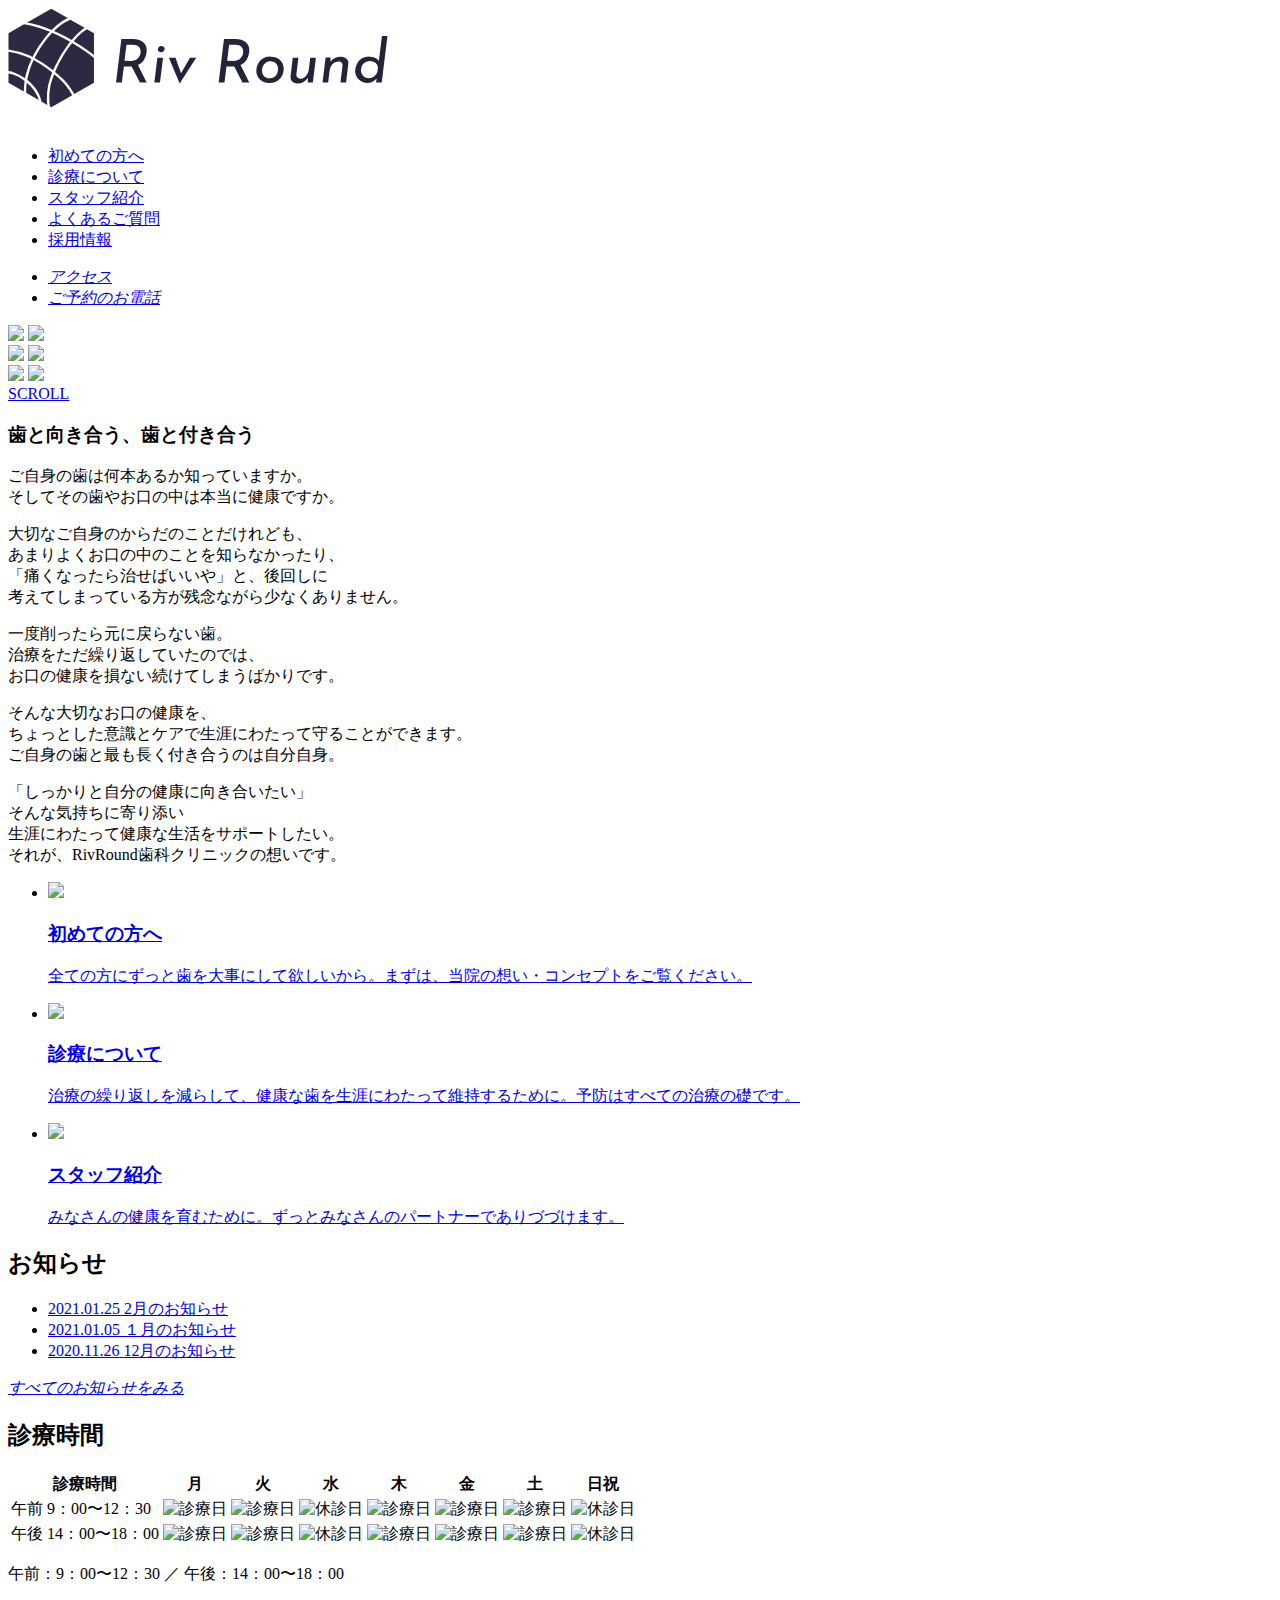
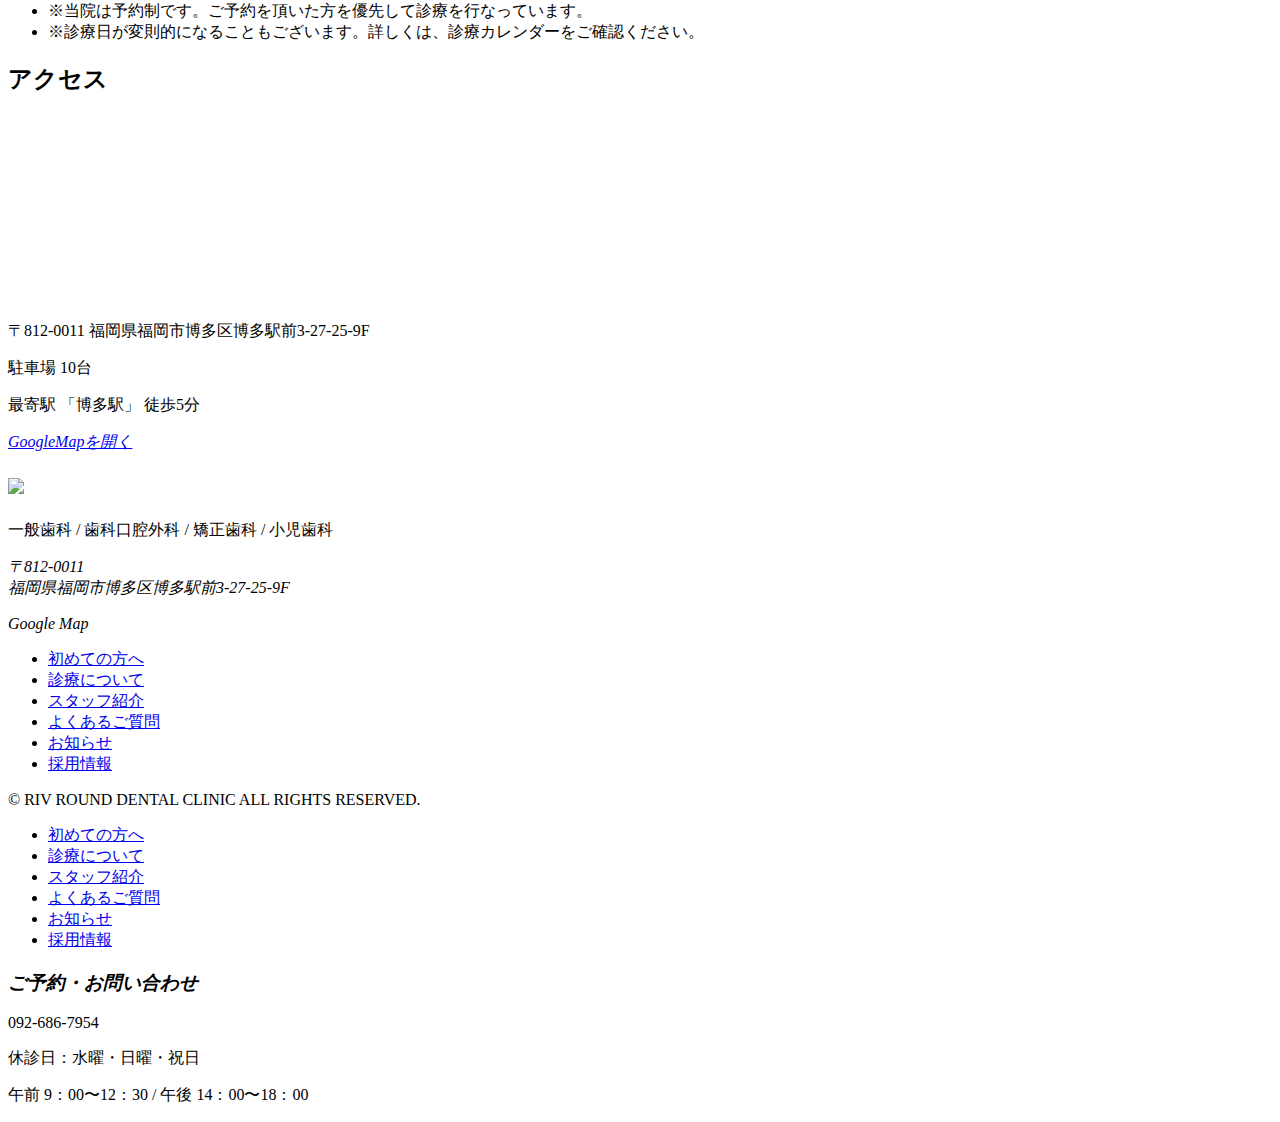
==== index.html @ 1562e577 "2" ====
<!DOCTYPE html>
<html lang="ja">

<head>
  <meta charset="UTF-8" />
  <meta name="viewport" content="width=device-width, initial-scale=1.0" />
  <title>歯科テンプレート１</title>
  <link rel="stylesheet" href="/styles/vendor/logo-animation.min.css">
  <link rel="stylesheet" href="/styles/vendor/bootstrap-reboot.css">
  <link rel="stylesheet" href="/styles/vendor/swiper.min.css">
  <link rel="stylesheet" href="/styles/vendor/animsition.min.css">
  <link rel="preconnect" href="https://fonts.gstatic.com" />
  <link href="https://fonts.googleapis.com/css2?family=Noto+Serif+JP:wght@400;600&display=swap" rel="stylesheet" />
  <link rel="stylesheet" href="/styles/style.css" />
</head>

<body>
  <div class="superwrapper">
    <div class="svg-animation">
      <svg id="レイヤー_1" data-name="レイヤー 1" xmlns="http://www.w3.org/2000/svg" viewBox="0 0 380.06 99.83"
        width="380.05999755859375" height="99.83000183105469">
        <path class="cls-1 svg-elem-1"
          d="M146.45,384.68c4.32,1.33,8.57,2.9,12.75,4.65a65.91,65.91,0,0,1,8.17-7.14,44.33,44.33,0,0,1,7.92-4.7L158.75,368l-24,13.83A102.37,102.37,0,0,1,146.45,384.68Z"
          transform="translate(-115.52 -367.37)"></path>
        <path class="cls-1 svg-elem-2"
          d="M136.63,414.67q1.71.75,3.39,1.59c.3-.61.62-1.22.94-1.82a116.54,116.54,0,0,1,11.56-17.54c1.57-2,3.2-3.87,4.91-5.72a129.6,129.6,0,0,0-14.7-5.09,91.73,91.73,0,0,0-11.21-2.42L116,392.62v16.15A74.49,74.49,0,0,1,136.63,414.67Z"
          transform="translate(-115.52 -367.37)"></path>
        <path class="cls-1 svg-elem-3"
          d="M122.23,432a44.66,44.66,0,0,1,10.36,5.56c.27-1.47.59-2.93.95-4.38A77.21,77.21,0,0,1,139,418.39c-2-1-4.06-1.91-6.15-2.74A71,71,0,0,0,116,411.21v19.22A31,31,0,0,1,122.23,432Z"
          transform="translate(-115.52 -367.37)"></path>
        <path class="cls-1 svg-elem-4"
          d="M130.17,438.87a40.15,40.15,0,0,0-9.76-4.93,28.48,28.48,0,0,0-4.39-1.1V442l15.28,8.82a75.2,75.2,0,0,1,.84-10.5C131.49,439.79,130.84,439.32,130.17,438.87Z"
          transform="translate(-115.52 -367.37)"></path>
        <path class="cls-1 svg-elem-5"
          d="M173.07,395.9c2.05,1.08,4.08,2.21,6.1,3.37a66.2,66.2,0,0,1,10.93-10.63c.65-.49,1.32-1,2-1.43l-14.2-8.2a40,40,0,0,0-11,6.58,70.29,70.29,0,0,0-5.3,4.76C165.47,392.06,169.31,393.92,173.07,395.9Z"
          transform="translate(-115.52 -367.37)"></path>
        <path class="cls-1 svg-elem-6"
          d="M159.32,428.62c.46.36.91.73,1.36,1.1.73-1.73,1.51-3.44,2.32-5.13a127.84,127.84,0,0,1,11.62-19.45q1.45-2,3-4-4.41-2.53-9-4.83-4.38-2.2-8.9-4.15a98.28,98.28,0,0,0-7,8.26,114.24,114.24,0,0,0-10.66,16.91A111.56,111.56,0,0,1,159.32,428.62Z"
          transform="translate(-115.52 -367.37)"></path>
        <path class="cls-1 svg-elem-7"
          d="M144.81,455.43A38.22,38.22,0,0,0,134.31,442a70.31,70.31,0,0,0-.62,10.15l12.48,7.21A23.44,23.44,0,0,0,144.81,455.43Z"
          transform="translate(-115.52 -367.37)"></path>
        <path class="cls-1 svg-elem-8"
          d="M155.15,428.43a108,108,0,0,0-14.07-9,76,76,0,0,0-5.91,17.34c-.16.8-.31,1.61-.44,2.41a49,49,0,0,1,6.86,6.72c3.52,4.23,6.57,9.47,7.33,15l5.92,3.42c-.24-1.94-.39-3.9-.44-5.85a61.45,61.45,0,0,1,1.32-14.12,82,82,0,0,1,3.47-10.92c.18-.49.37-1,.55-1.45Q157.49,430.19,155.15,428.43Z"
          transform="translate(-115.52 -367.37)"></path>
        <path class="cls-1 svg-elem-9"
          d="M173.09,444.66a68.79,68.79,0,0,0-7.89-7.94c-1.15-1.05-2.33-2.07-3.52-3.07-.28.74-.54,1.48-.79,2.23-.62,1.86-1.4,3.65-1.95,5.53a51.23,51.23,0,0,0-1.42,6.36,58.27,58.27,0,0,0-.56,13.9c.11,1.41.29,2.82.53,4.22l1.26.74,21-12.12A81.62,81.62,0,0,0,173.09,444.66Z"
          transform="translate(-115.52 -367.37)"></path>
        <path class="cls-1 svg-elem-10"
          d="M194,411.72c-4.62-3.33-9.41-6.45-14.32-9.35-1.71,2.14-3.33,4.35-4.88,6.61-2.15,3.13-4.16,6.37-6,9.68-1.7,3-3.33,6.16-4.7,9.17-.53,1.15-1,2.31-1.51,3.47q3.54,3,6.89,6.13c1.42,1.35,2.89,2.68,4.17,4.16,1,1.13,1.89,2.31,2.77,3.52,1.92,2.63,3.71,5.38,5.37,8.21L201.48,442V417.38Q197.84,414.46,194,411.72Z"
          transform="translate(-115.52 -367.37)"></path>
        <path class="cls-1 svg-elem-11"
          d="M198.25,411.84c1.09.82,2.16,1.65,3.23,2.49V392.62l-7.06-4.08a43.45,43.45,0,0,0-5,3.7,70,70,0,0,0-8.17,8.26A185.87,185.87,0,0,1,198.25,411.84Z"
          transform="translate(-115.52 -367.37)"></path>
        <path class="cls-2 svg-elem-12"
          d="M251.48,419.25a13.64,13.64,0,0,1-6,5.1l8.7,17.46H247.4l-8.22-16a12.65,12.65,0,0,1-1.44.06h-6.36l-2,16h-5.82l5.34-43.38h11.52q6.24,0,10,3a10.18,10.18,0,0,1,3.78,8.46q0,.66-.12,2A17.25,17.25,0,0,1,251.48,419.25Zm-13.14,1a10.1,10.1,0,0,0,5.73-1.47,8.62,8.62,0,0,0,3.15-3.57,9.78,9.78,0,0,0,1-4.08,7.33,7.33,0,0,0-1.83-5q-1.83-2.1-5.61-2.1H234l-2,16.2Z"
          transform="translate(-115.52 -367.37)"></path>
        <path class="cls-2 svg-elem-13"
          d="M270.56,417l-3.06,24.84h-5.64L264.92,417Zm-4.17-10.59a3.38,3.38,0,0,1,2.49-1,3.63,3.63,0,0,1,2.25.75,2.45,2.45,0,0,1,1,2.07,3.25,3.25,0,0,1-1,2.43,3.48,3.48,0,0,1-2.52,1,3.75,3.75,0,0,1-2.25-.81,2.51,2.51,0,0,1-.93-2.07A3.23,3.23,0,0,1,266.39,406.38Z"
          transform="translate(-115.52 -367.37)"></path>
        <path class="cls-2 svg-elem-14" d="M303.74,417l-16.38,25.56h-.24L276.38,417H283l5.58,15.72L297.5,417Z"
          transform="translate(-115.52 -367.37)"></path>
        <path class="cls-2 svg-elem-15"
          d="M354.08,419.25a13.64,13.64,0,0,1-6,5.1l8.7,17.46H350l-8.22-16a12.65,12.65,0,0,1-1.44.06H334l-2,16h-5.82l5.34-43.38H343q6.24,0,10,3a10.18,10.18,0,0,1,3.78,8.46q0,.66-.12,2A17.25,17.25,0,0,1,354.08,419.25Zm-13.14,1a10.1,10.1,0,0,0,5.73-1.47,8.62,8.62,0,0,0,3.15-3.57,9.78,9.78,0,0,0,1-4.08,7.33,7.33,0,0,0-1.83-5q-1.83-2.1-5.61-2.1h-6.72l-2,16.2Z"
          transform="translate(-115.52 -367.37)"></path>
        <path class="cls-2 svg-elem-16"
          d="M370.7,441a12.08,12.08,0,0,1-5-4.2,11.41,11.41,0,0,1-1.92-6.63,15.76,15.76,0,0,1,1.5-6.63,12.79,12.79,0,0,1,4.74-5.4A14.56,14.56,0,0,1,378.2,416a14.4,14.4,0,0,1,6.42,1.47,12,12,0,0,1,4.83,4.26,11.49,11.49,0,0,1,1.83,6.45,16.07,16.07,0,0,1-1.41,6.39,13.17,13.17,0,0,1-4.62,5.55,13.92,13.92,0,0,1-8.25,2.28A14.9,14.9,0,0,1,370.7,441Zm11.19-4.68a8.5,8.5,0,0,0,2.79-3.51,10.86,10.86,0,0,0,.9-4.32,8,8,0,0,0-1.14-4.41,7,7,0,0,0-2.91-2.61,8.26,8.26,0,0,0-3.57-.84,7.66,7.66,0,0,0-4.71,1.41,8.69,8.69,0,0,0-2.82,3.54,10.77,10.77,0,0,0-.93,4.35,7.88,7.88,0,0,0,1.11,4.32,7.08,7.08,0,0,0,2.88,2.61,8.27,8.27,0,0,0,3.69.87A7.66,7.66,0,0,0,381.89,436.32Z"
          transform="translate(-115.52 -367.37)"></path>
        <path class="cls-2 svg-elem-17"
          d="M423.44,417l-3.06,24.84h-5.1l.24-4.62a12,12,0,0,1-4.41,4.05,12.34,12.34,0,0,1-6,1.53A7.34,7.34,0,0,1,400,441a6.05,6.05,0,0,1-1.95-4.71,5,5,0,0,1,.06-.9L400.28,417h5.64l-2,16.5a4.31,4.31,0,0,0,.81,3.24,4,4,0,0,0,3.15,1.26,7,7,0,0,0,3.9-1.23,9.76,9.76,0,0,0,3.09-3.39,12.42,12.42,0,0,0,1.53-4.8L417.8,417Z"
          transform="translate(-115.52 -367.37)"></path>
        <path class="cls-2 svg-elem-18"
          d="M453.89,417.81a6.06,6.06,0,0,1,2,4.74,5,5,0,0,1-.06.9l-2.22,18.36H448l2-16.44a3.82,3.82,0,0,0-4.26-4.56,7.55,7.55,0,0,0-5.73,2.64,11.63,11.63,0,0,0-2.91,6.72l-1.44,11.64H430.1l3-24.84h5l-.06,4.14a12.57,12.57,0,0,1,4.44-3.72,13,13,0,0,1,6-1.38A7.75,7.75,0,0,1,453.89,417.81Z"
          transform="translate(-115.52 -367.37)"></path>
        <path class="cls-2 svg-elem-19"
          d="M495,395.31l-5.76,46.5h-5.58l.42-3.72q-4.26,4.26-9.18,4.26a12.26,12.26,0,0,1-6.27-1.62,11.8,11.8,0,0,1-4.38-4.38,11.93,11.93,0,0,1-1.59-6.06,14.52,14.52,0,0,1,1.77-7A13.95,13.95,0,0,1,477,416a12.41,12.41,0,0,1,5.4,1.17,10.81,10.81,0,0,1,4,3.09l3.06-24.9Zm-9.48,31.38a6.71,6.71,0,0,0-2.58-4.53,8.48,8.48,0,0,0-5.46-1.77,8.9,8.9,0,0,0-6.48,2.52,8.74,8.74,0,0,0-2.58,6.54,7.88,7.88,0,0,0,2.28,5.82,8,8,0,0,0,5.94,2.28,8.3,8.3,0,0,0,5-1.68,9.45,9.45,0,0,0,3.3-4.44Z"
          transform="translate(-115.52 -367.37)"></path>
        <style>
          .cls-1 {
            fill: #2d2943;
          }

          .cls-2 {
            fill: #232339;
          }
        </style>
      </svg>
    </div>
    <!-- /.svg-animation -->
    <header id="header" class="p-header">
      <div class="logo clip-js3 top">
        <a class="animsition-link" href="/">
          <img src="/images/common/riv_logo_official2.png" alt="">
        </a>
      </div>
      <!-- /.logo -->
      <div class="l-menu-sp-button clip-js3 top"><i></i><i></i><i></i></div>
      <!-- /.l-menu-sp-button -->
      <div class="pc-menu">
        <nav class="pc-nav">
          <ul class="pc-nav__list">
            <li class="pc-nav__item">
              <a class="animsition-link" href="/first/first.html">初めての方へ</a>
            </li>
            <li class="pc-nav__item">
              <a class="animsition-link" href="/treatment/treatment.html">診療について</a>
            </li>
            <li class="pc-nav__item">
              <a class="animsition-link" href="/staff/staff.html">スタッフ紹介</a>
            </li>
            <li class="pc-nav__item">
              <a class="animsition-link" href="/faq/faq.html">よくあるご質問</a>
            </li>
            <li class="pc-nav__item">
              <a class="animsition-link" href="/recruit/recruit.html">採用情報</a>
            </li>
          </ul>
        </nav>
      </div>
      <div class="l-action-sp">
        <ul class="l-action-sp__buttons">
          <li class="l-action-sp__button-access">
            <a href="https://goo.gl/maps/zHQuAuFJBFJgpG6fA"><i>アクセス</i></a>
          </li>
          <li class="l-action-sp__button-tel">
            <a href="tel:092-686-7954"><i>ご予約のお電話</i></a>
          </li>
        </ul>
      </div>
      <!-- /.l-action-sp__buttons -->
    </header>
    <!-- /.p-header -->
    <div class="p-mv">
      <div class="hero clip-js2 circle">
        <div class="swiper-container">
          <div class="swiper-wrapper">
            <div class="swiper-slide">
              <img class="view-sp" src="/images/home/clinic__1@sp.jpg">
              <img class="view-pc" src="/images/home/clinic__1@pc.jpg">
            </div>
            <div class="swiper-slide">
              <img class="view-sp" src="/images/home/medical__1@sp.jpg">
              <img class="view-pc" src="/images/home/medical__1.jpg">
            </div>
            <div class="swiper-slide">
              <img class="view-sp" src="/images/home/reception@sp.jpg">
              <img class="view-pc" src="/images/home/reception@pc.jpg">
            </div>
          </div>
        </div>
      </div>
      <a class="scroll-dwn clip-js1 top" href="#">SCROLL</a>
    </div>
    <!-- /.p-mv -->
    <div class="l-content" id="content">
      <div class="p-message">
        <div class="c-container appear up">
          <h3 class="c-txt-md clip-js left">歯と向き合う、歯と付き合う</h3>
          <div class="p-message__text item">
            <p class="c-txt-sm">
              ご自身の歯は何本あるか知っていますか。<br class="u-hidden-sp" />そしてその歯やお口の中は本当に健康ですか。
            </p>
            <p class="c-txt-sm">
              大切なご自身のからだのことだけれども、<br class="u-hidden-sp" />あまりよくお口の中のことを知らなかったり、<br
                class="u-hidden-sp" />「痛くなったら治せばいいや」と、後回しに<br class="u-hidden-sp" />考えてしまっている方が残念ながら少なくありません。
            </p>
            <p class="c-txt-sm">
              一度削ったら元に戻らない歯。<br class="u-hidden-sp" />治療をただ繰り返していたのでは、<br class="u-hidden-sp" />お口の健康を損ない続けてしまうばかりです。
            </p>
            <p class="c-txt-sm">
              そんな大切なお口の健康を、<br class="u-hidden-sp" />ちょっとした意識とケアで生涯にわたって守ることができます。<br
                class="u-hidden-sp" />ご自身の歯と最も長く付き合うのは自分自身。
            </p>
            <p class="c-txt-sm">
              「しっかりと自分の健康に向き合いたい」<br class="u-hidden-sp" />そんな気持ちに寄り添い<br class="u-hidden-sp" />生涯にわたって健康な生活をサポートしたい。<br
                class="u-hidden-sp" />それが、RivRound歯科クリニックの想いです。
            </p>
          </div>
        </div>
      </div>
      <!-- /.p-message -->
      <div class="contents-nav">
        <nav class="p-index">
          <ul>
            <li>
              <a class="animsition-link" href="/first/first.html">
                <div class="p-index__photo">
                  <img class="parallax" src="/images/home/store__2.jpg" />
                </div>
                <div class="p-index__desc appear up">
                  <h3 class="p-index__title item">初めての方へ</h3>
                  <div class="p-index__text item">
                    <p class="c-txt-sm">
                      全ての方にずっと歯を大事にして欲しいから。まずは、当院の想い・コンセプトをご覧ください。
                    </p>
                  </div>
                </div>
              </a>
            </li>
            <li>
              <a class="animsition-link" href="/treatment/treatment.html">
                <div class="p-index__photo">
                  <img class="parallax" src="/images/home/medical__2.jpg" />
                </div>
                <div class="p-index__desc appear up">
                  <h3 class="p-index__title item">診療について</h3>
                  <div class="p-index__text item ">
                    <p class="c-txt-sm">
                      治療の繰り返しを減らして、健康な歯を生涯にわたって維持するために。予防はすべての治療の礎です。
                    </p>
                  </div>
                </div>
              </a>
            </li>
            <li>
              <a class="animsition-link" href="/staff/staff.html">
                <div class="p-index__photo">
                  <img class="parallax" src="/images/home/reception@pc.jpg" />
                </div>
                <div class="p-index__desc appear up">
                  <h3 class="p-index__title item">スタッフ紹介</h3>
                  <div class="p-index__text item">
                    <p class="c-txt-sm">
                      みなさんの健康を育むために。ずっとみなさんのパートナーでありづづけます。
                    </p>
                  </div>
                </div>
              </a>
            </li>
          </ul>
        </nav>
      </div>
      <!-- /.contents-nav -->
      <div class="p-news">
        <div class="c-container appear up">
          <h2 class="p-news__title clip-js left">お知らせ</h2>
          <ul class="p-news__list item">
            <li class="p-news__item">
              <a href="https://www.dc-tsurumi.com/2021/01/25/2%e6%9c%88%e3%81%ae%e3%81%8a%e7%9f%a5%e3%82%89%e3%81%9b/">
                <span class="p-news__date">2021.01.25</span>
                <span class="p-news__item__title">2月のお知らせ</span>
              </a>
            </li>
            <li class="p-news__item">
              <a
                href="https://www.dc-tsurumi.com/2021/01/05/%ef%bc%91%e6%9c%88%e3%81%ae%e3%81%8a%e7%9f%a5%e3%82%89%e3%81%9b/">
                <span class="p-news__date">2021.01.05</span>
                <span class="p-news__item__title">１月のお知らせ</span>
              </a>
            </li>
            <li class="p-news__item">
              <a href="https://www.dc-tsurumi.com/2020/11/26/12%e6%9c%88%e3%81%ae%e3%81%8a%e7%9f%a5%e3%82%89%e3%81%9b/">
                <span class="p-news__date">2020.11.26</span>
                <span class="p-news__item__title">12月のお知らせ</span>
              </a>
            </li>
          </ul>
          <div class="m-button-normal item">
            <a href="/news/"><i>すべてのお知らせをみる</i></a>
          </div>
        </div>
      </div>
      <!-- /.p-news -->
      <div class="p-open-time">
        <div class="c-container appear up">
          <h2 class="p-open-time__title clip-js left">診療時間</h2>
          <div class="p-open-time__wrap item">
            <p class="p-open-time__date">
              <span id="log" class="u-display-date"></span>
            </p>
            <table class="p-open-time__table">
              <tbody>
                <tr>
                  <th><span class="u-hidden-sp">診療時間</span></th>
                  <th>月</th>
                  <th>火</th>
                  <th>水</th>
                  <th>木</th>
                  <th>金</th>
                  <th>土</th>
                  <th>日祝</th>
                </tr>
                <tr>
                  <td>午前<span class="u-hidden-sp"> 9：00〜12：30</span></td>
                  <td>
                    <img src="https://www.dc-tsurumi.com/wp/wp-content/themes/tsurumi/assets/images/calendar_circle.svg"
                      alt="診療日" class="open" />
                  </td>
                  <td>
                    <img src="https://www.dc-tsurumi.com/wp/wp-content/themes/tsurumi/assets/images/calendar_circle.svg"
                      alt="診療日" class="open" />
                  </td>
                  <td>
                    <img src="https://www.dc-tsurumi.com/wp/wp-content/themes/tsurumi/assets/images/calendar_none.svg"
                      alt="休診日" class="close" />
                  </td>
                  <td>
                    <img src="https://www.dc-tsurumi.com/wp/wp-content/themes/tsurumi/assets/images/calendar_circle.svg"
                      alt="診療日" class="open" />
                  </td>
                  <td>
                    <img src="https://www.dc-tsurumi.com/wp/wp-content/themes/tsurumi/assets/images/calendar_circle.svg"
                      alt="診療日" class="open" />
                  </td>
                  <td>
                    <img src="https://www.dc-tsurumi.com/wp/wp-content/themes/tsurumi/assets/images/calendar_circle.svg"
                      alt="診療日" class="open" />
                  </td>
                  <td>
                    <img src="https://www.dc-tsurumi.com/wp/wp-content/themes/tsurumi/assets/images/calendar_none.svg"
                      alt="休診日" class="close" />
                  </td>
                </tr>
                <tr>
                  <td>午後<span class="u-hidden-sp"> 14：00〜18：00</span></td>
                  <td>
                    <img src="https://www.dc-tsurumi.com/wp/wp-content/themes/tsurumi/assets/images/calendar_circle.svg"
                      alt="診療日" class="open" />
                  </td>
                  <td>
                    <img src="https://www.dc-tsurumi.com/wp/wp-content/themes/tsurumi/assets/images/calendar_circle.svg"
                      alt="診療日" class="open" />
                  </td>
                  <td>
                    <img src="https://www.dc-tsurumi.com/wp/wp-content/themes/tsurumi/assets/images/calendar_none.svg"
                      alt="休診日" class="close" />
                  </td>
                  <td>
                    <img src="https://www.dc-tsurumi.com/wp/wp-content/themes/tsurumi/assets/images/calendar_circle.svg"
                      alt="診療日" class="open" />
                  </td>
                  <td>
                    <img src="https://www.dc-tsurumi.com/wp/wp-content/themes/tsurumi/assets/images/calendar_circle.svg"
                      alt="診療日" class="open" />
                  </td>
                  <td>
                    <img src="https://www.dc-tsurumi.com/wp/wp-content/themes/tsurumi/assets/images/calendar_circle.svg"
                      alt="診療日" class="open" />
                  </td>
                  <td>
                    <img src="https://www.dc-tsurumi.com/wp/wp-content/themes/tsurumi/assets/images/calendar_none.svg"
                      alt="休診日" class="close" />
                  </td>
                </tr>
              </tbody>
            </table>
            <p class="p-open-time__hours u-hidden-pc">
              午前：9：00〜12：30 ／ 午後：14：00〜18：00
            </p>
            <ul class="m-list-note">
              <li>
                ※当院は予約制です。ご予約を頂いた方を優先して診療を行なっています。
              </li>
              <li>
                ※診療日が変則的になることもございます。詳しくは、診療カレンダーをご確認ください。
              </li>
            </ul>
          </div>
        </div>
      </div>
      <!-- /.p-open-time -->
      <div id="access" class="p-access">
        <h2 class="m-heading-normal clip-js left">アクセス</h2>
        <div class="m-block-access appear up">
          <div class="m-block-access__visual item">
            <div class="m-block-access__photos">
              <div class="m-block-access__photo">
                <img src="/images/home/store__2.jpg" alt="" />
              </div>
              <div class="m-block-access__photo">
                <img src="/images/home/clinic__1@pc.jpg" alt="" />
              </div>
            </div>
            <div class="m-block-access__map" id="content-map">
              <iframe
                src="https://www.google.com/maps/embed?pb=!1m18!1m12!1m3!1d13294.424791215797!2d130.40662633372042!3d33.58957259174761!2m3!1f0!2f0!3f0!3m2!1i1024!2i768!4f13.1!3m3!1m2!1s0x354191942250e0dd%3A0x7a79d2c5edd8fafe!2zUml2Um91bmQg5qCq5byP5Lya56S-!5e0!3m2!1sja!2sjp!4v1624609784270!5m2!1sja!2sjp"
                width="100%" height="100%" style="border:0;" allowfullscreen="" loading="lazy"></iframe>
            </div>
          </div>
          <div class="m-block-access__info item">
            <div class="m-block-access__description">
              <p class="m-block-access__address">
                〒812-0011 福岡県福岡市博多区博多駅前3-27-25-9F
              </p>
              <p class="m-block-access__car">駐車場 10台</p>
              <p class="m-block-access__train">
                最寄駅 「博多駅」 徒歩5分
              </p>
            </div>
            <div class="m-block-access__button">
              <div class="m-button-normal -narrow">
                <a href="https://www.google.com/maps/place/〒368-0045+埼玉県秩父市道生町１４−５/"><i>GoogleMapを開く</i></a>
              </div>
            </div>
          </div>
        </div>
      </div>
      <!-- /#access -->
    </div>
    <!-- /.l-content -->
    <footer class="p-footer">
      <div class="p-footer__label">
        <h2 class="p-footer__logo">
          <img src="/images/common/riv_logo_official2.png" />
        </h2>
        <p class="p-footer__subject">
          一般歯科 / 歯科口腔外科 / 矯正歯科 / 小児歯科
        </p>
      </div>
      <address>
        <p class="c-txt-sm">
          〒812-0011<br>福岡県福岡市博多区博多駅前3-27-25-9F
        </p>
        <p class="c-txt-sm">
          <span>Google Map</span>
        </p>
      </address>
      <nav class="p-footer__nav">
        <ul>
          <li><a href="/first/first.html" class="animsition-link m-button-arrow-l">初めての方へ</a></li>
          <li><a href="/treatment/treatment.html" class="animsition-link m-button-arrow-l">診療について</a></li>
          <li><a href="/staff/staff.html" class="animsition-link m-button-arrow-l">スタッフ紹介</a></li>
          <li><a href="/faq/faq.html" class="animsition-link m-button-arrow-l">よくあるご質問</a></li>
          <li><a href="/news/news.html" class="animsition-link m-button-arrow-l">お知らせ</a></li>
          <li><a href="/recruit/recruit.html" class="animsition-link m-button-arrow-l">採用情報</a></li>
        </ul>
      </nav>
      <div class="p-footer__copyright">
        © RIV ROUND DENTAL CLINIC ALL RIGHTS RESERVED.
      </div>
    </footer>
    <!-- /.p-footer -->
    <div class="l-menu-sp u-hidden-wide">
      <div class="l-menu-sp__inner">
        <nav class="l-menu-sp__nav">
          <ul>
            <li><a class="animsition-link" href="/first/first.html">初めての方へ</a></li>
            <li><a class="animsition-link" href="/treatment/treatment.html">診療について</a></li>
            <li><a class="animsition-link" href="/staff/staff.html">スタッフ紹介</a></li>
            <li><a class="animsition-link" href="/faq/faq.html">よくあるご質問</a></li>
            <li><a class="animsition-link" href="/news/news.html">お知らせ</a></li>
            <li><a class="animsition-link" href="/recruit/recruit.html">採用情報</a></li>
          </ul>
          <div class="l-menu-sp__reserve">
            <h3><i>ご予約・お問い合わせ</i></h3>
            <p class="l-menu-sp__tel">092-686-7954</p>
            <div class="l-menu-sp__hour">
              <p>休診日：水曜・日曜・祝日</p>
              <p>午前 9：00〜12：30 / 午後 14：00〜18：00</p>
            </div>
          </div>
        </nav>
      </div>
    </div>
    <!-- /.l-menu-sp -->
  </div>
  <!-- /.superwrpper -->
  <script src="scripts/vendor/pace.js"></script>
  <script src="https://ajax.googleapis.com/ajax/libs/jquery/1.11.0/jquery.min.js"></script>
  <script src="scripts/vendor/swiper.min.js"></script>
  <script src="scripts/vendor/animsition.min.js"></script>
  <script src="scripts/libs/hero-slider.js"></script>
  <script src="scripts/vendor/simpleParallax.min.js"></script>
  <script src="scripts/libs/scroll.js"></script>
  <script src="scripts/libs/text-animation.js"></script>
  <script src="/scripts/libs/page.js"></script>
  <script src="scripts/libs/parallax.js"></script>
  <script src="scripts/libs/scroll-btn.js"></script>
  <script src="scripts/libs/mobile-menu.js"></script>
  <script src="scripts/libs/date.js"></script>
  <script src="scripts/main.js"></script>
</body>

</html>
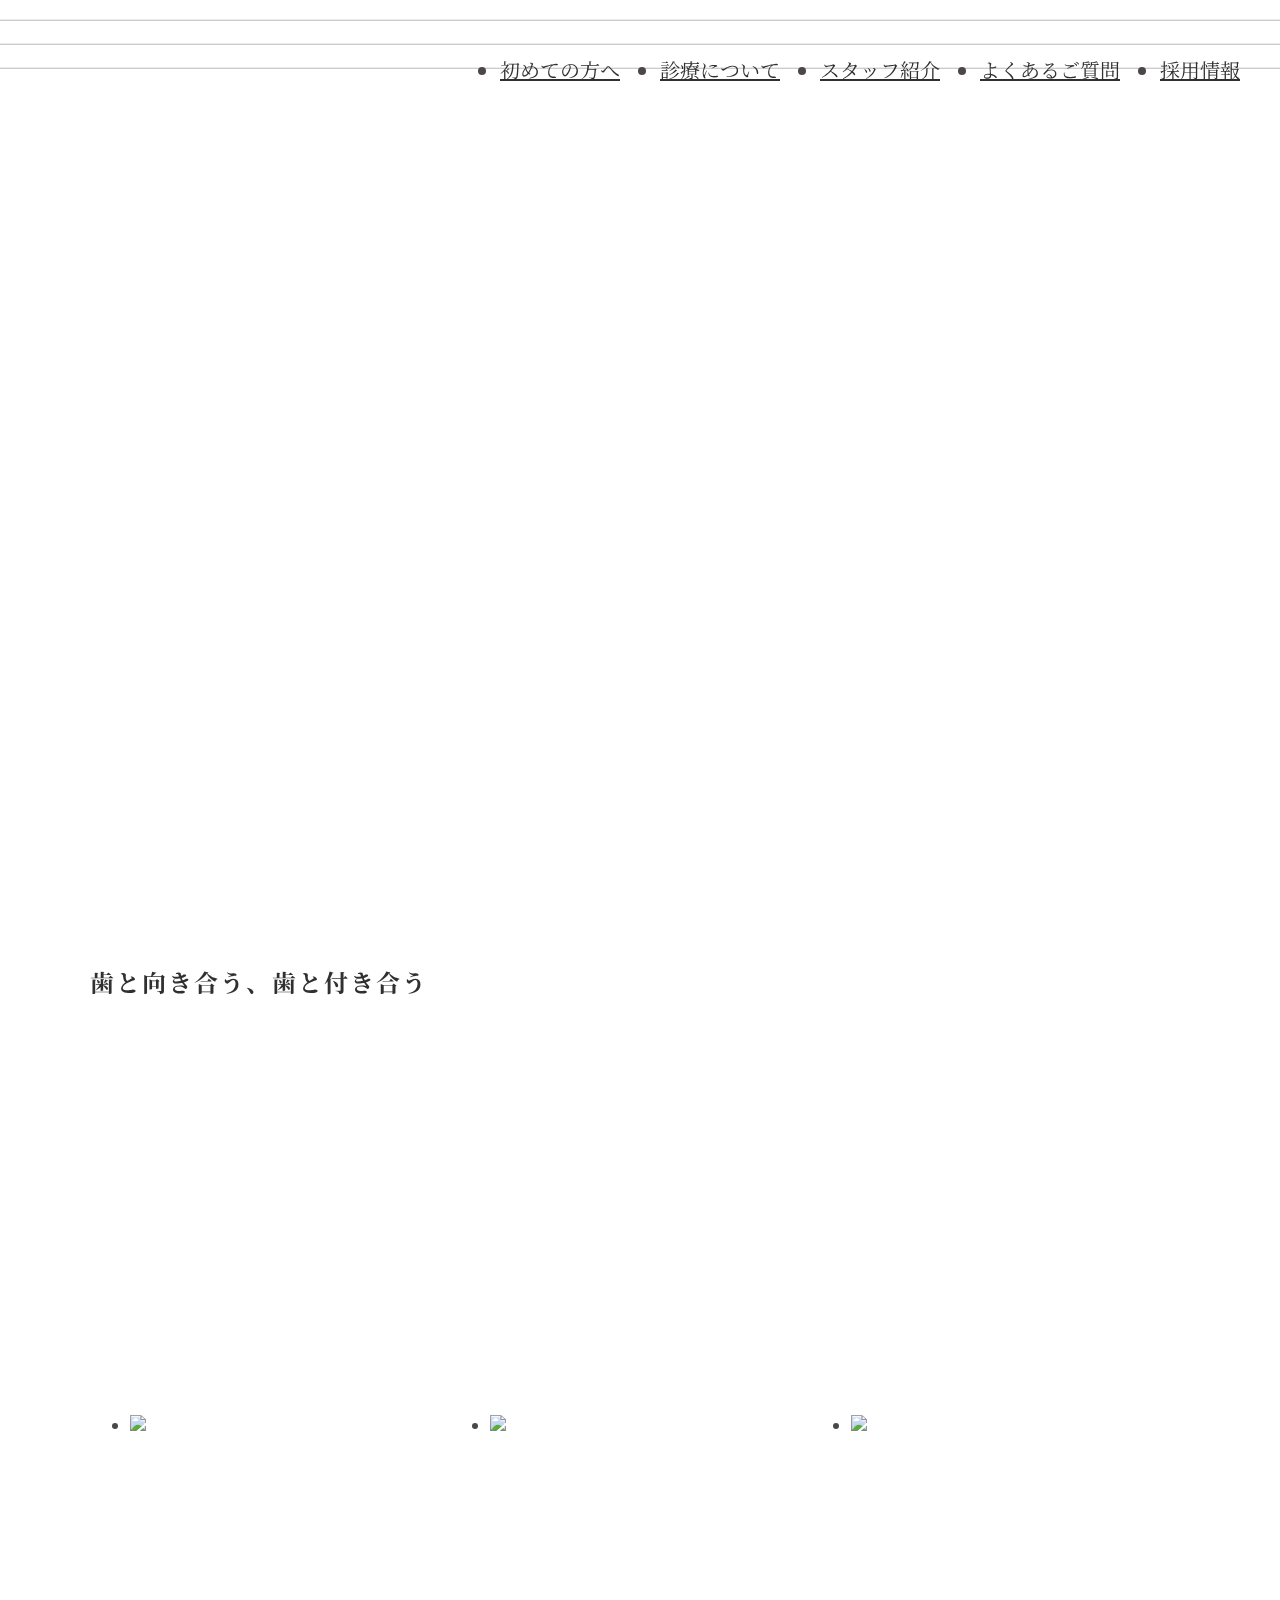
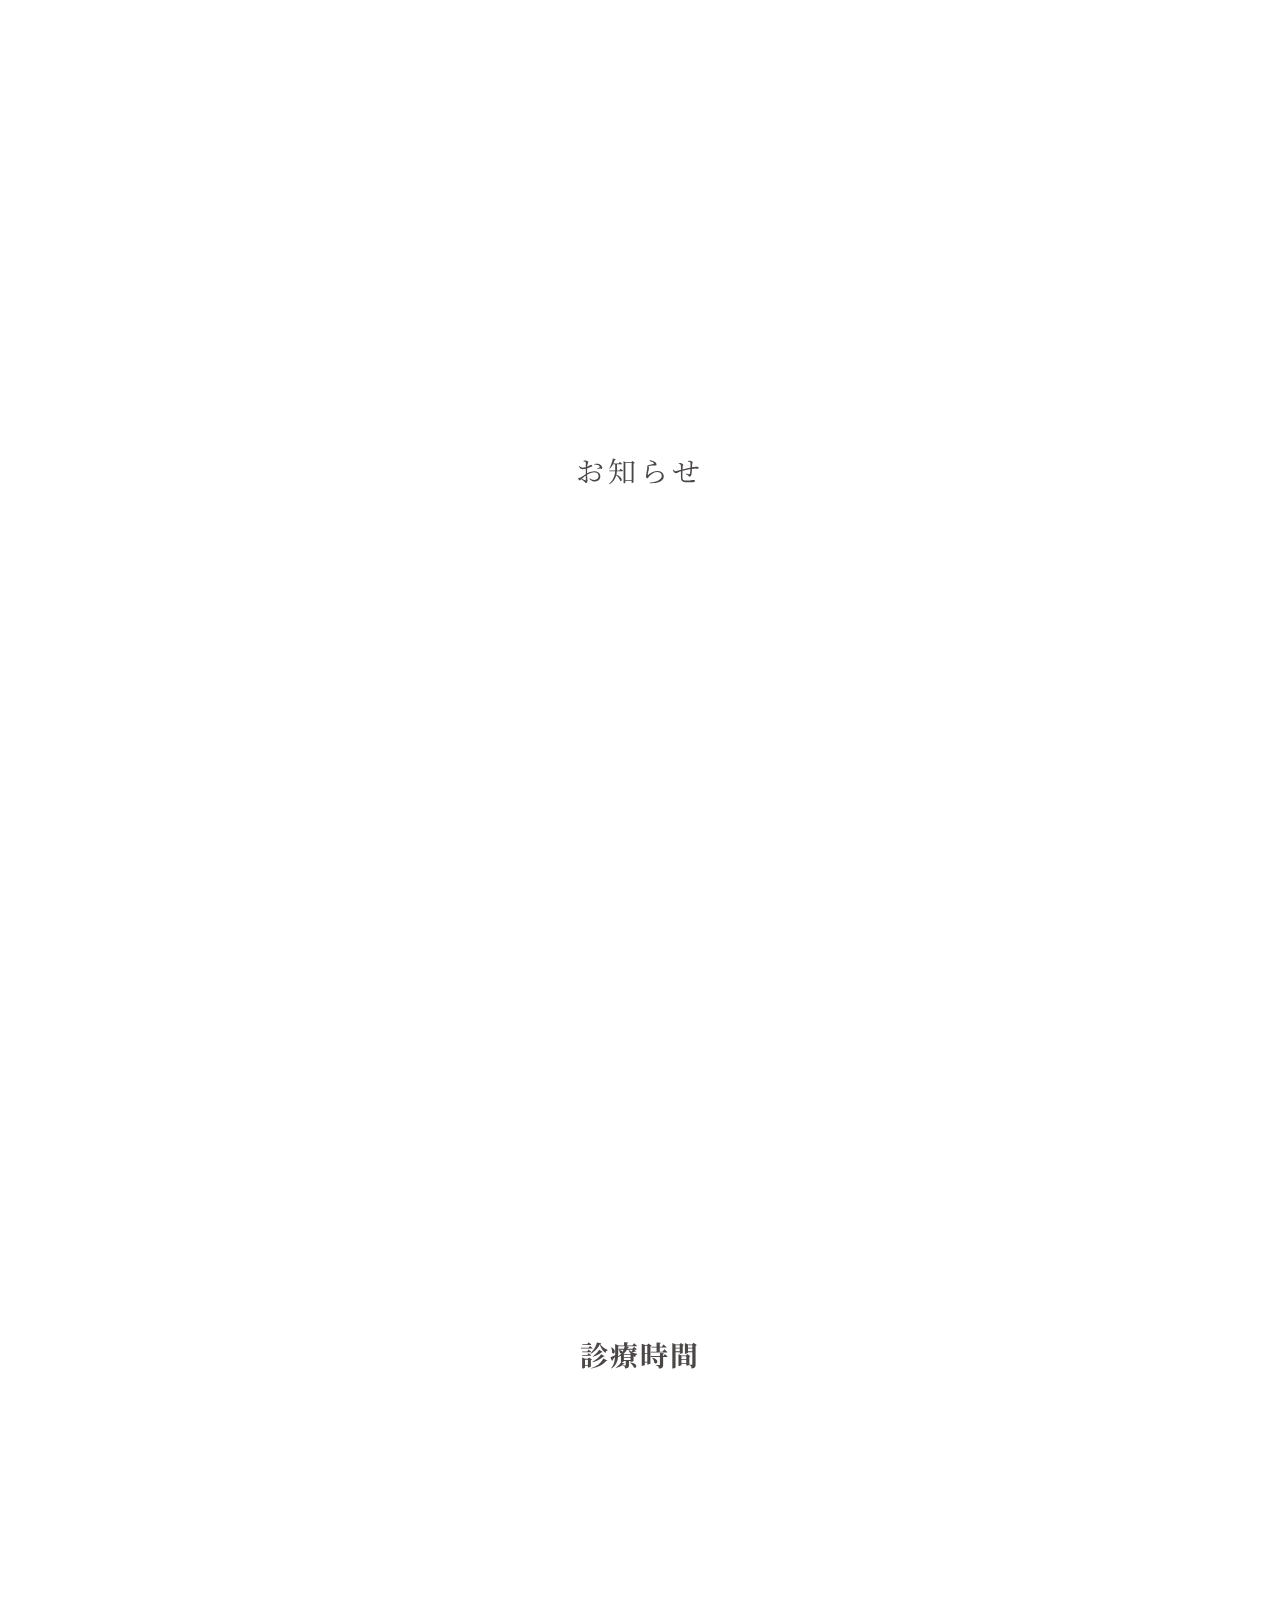
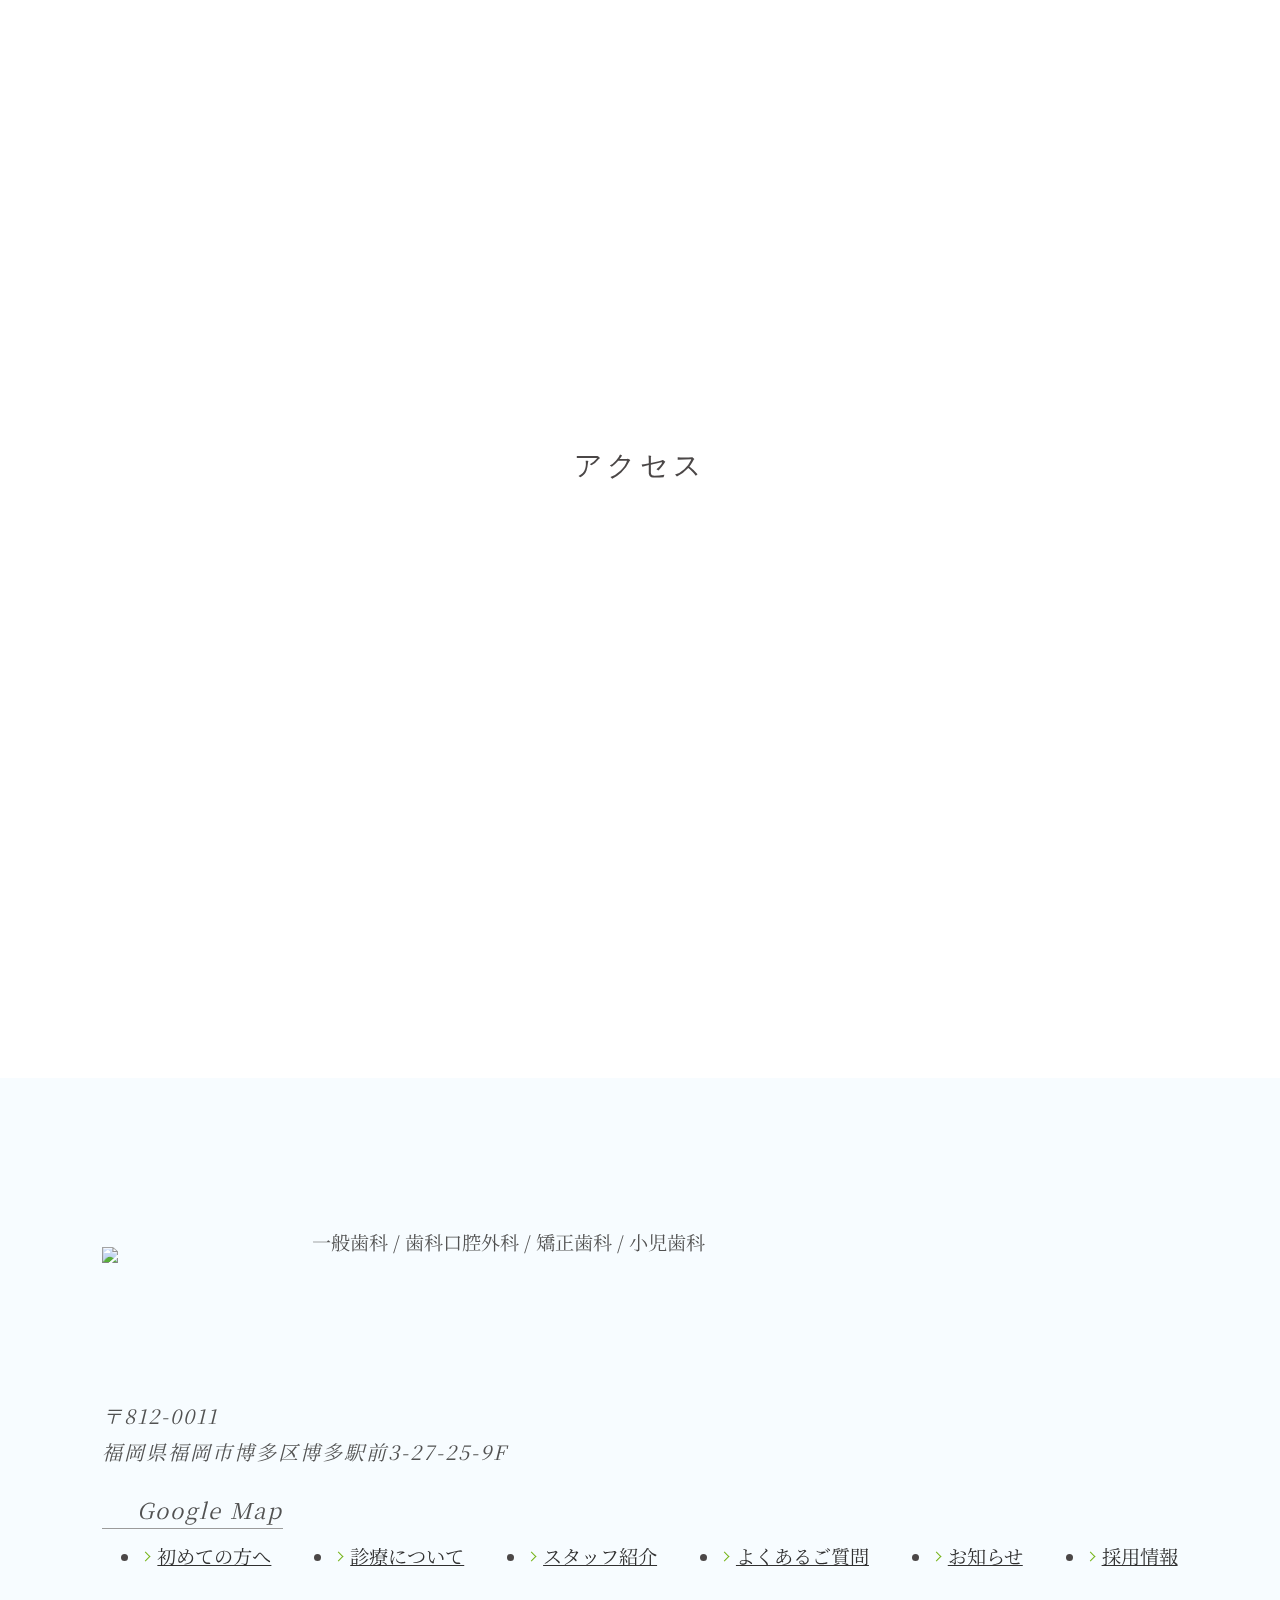
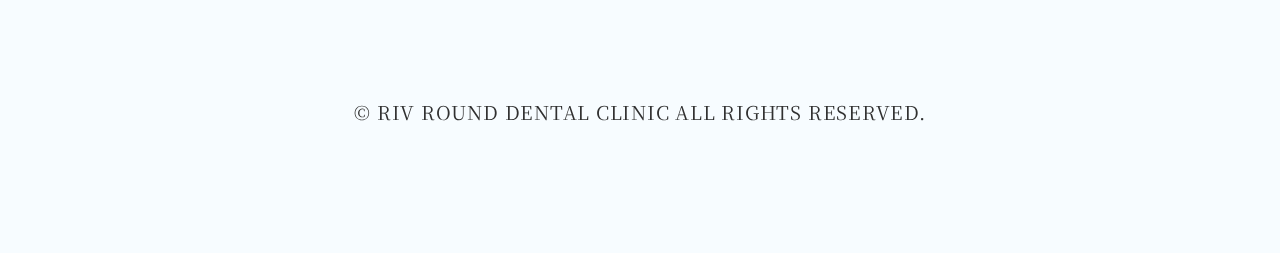
==== commit 7820f022: "モバイルメニュー予約ボタン" ====
--- a/index.html
+++ b/index.html
@@ -441,12 +441,18 @@
             <li><a class="animsition-link" href="/news/news.html">お知らせ</a></li>
             <li><a class="animsition-link" href="/recruit/recruit.html">採用情報</a></li>
           </ul>
-          <div class="l-menu-sp__reserve">
-            <h3><i>ご予約・お問い合わせ</i></h3>
-            <p class="l-menu-sp__tel">092-686-7954</p>
-            <div class="l-menu-sp__hour">
-              <p>休診日：水曜・日曜・祝日</p>
-              <p>午前 9：00〜12：30 / 午後 14：00〜18：00</p>
+          <div class="reserve-btn-wrap">
+            <div class="reserve-btn-tel">
+              <h4>電話予約はこちら</h4>
+              <div class="reserve-btn">
+                <a href="tel:092-686-7954"><span>092-686-7954</span></a>
+              </div>
+            </div>
+            <div class="reserve-btn-net">
+              <h4>ネット予約はこちら</h4>
+              <div class="reserve-btn">
+                <a href="https://beauty.hotpepper.jp/" target="_blank"><span>ONLINE RESERVE</span></a>
+              </div>
             </div>
           </div>
         </nav>
--- a/styles/style.css
+++ b/styles/style.css
@@ -0,0 +1,4132 @@
+@charset "UTF-8";
+body {
+  margin: 0;
+  font-family: 'Noto Serif JP', serif;
+  font-size: 0.95em;
+  color: #4b4747;
+}
+
+.superwrapper {
+  overflow: hidden;
+}
+
+#main-wrapper {
+  overflow: hidden;
+}
+
+a,
+a:hover,
+a:visited,
+a:active {
+  color: #303030;
+}
+
+.c-container {
+  padding: 0 7vw;
+}
+
+.c-txt-xs {
+  font-size: 10px;
+  letter-spacing: 2px;
+  color: #303030;
+  line-height: 1.8;
+}
+
+.c-txt-sm {
+  font-size: 12px;
+  letter-spacing: 2px;
+  color: #303030;
+  line-height: 1.8;
+  margin-bottom: 15px;
+}
+
+.c-txt-md {
+  font-size: 16px;
+  letter-spacing: 2px;
+  color: #303030;
+  line-height: 1.8;
+}
+
+.c-txt-lr {
+  font-size: 18px;
+  letter-spacing: 2px;
+  color: #303030;
+  line-height: 1.8;
+}
+
+.c-title {
+  text-align: center;
+}
+
+.u-hidden-sp {
+  display: none;
+}
+
+.text-right {
+  text-align: right;
+}
+
+.btn-category ul {
+  display: -webkit-box;
+  display: -ms-flexbox;
+  display: flex;
+  -webkit-box-align: stretch;
+      -ms-flex-align: stretch;
+          align-items: stretch;
+  -webkit-box-pack: justify;
+      -ms-flex-pack: justify;
+          justify-content: space-between;
+}
+
+@media screen and (min-width: 767px) {
+  .btn-category ul li {
+    width: 100%;
+  }
+  .btn-category ul span {
+    padding-top: 52%;
+  }
+}
+
+@media screen and (max-width: 767px) {
+  .btn-category ul {
+    -ms-flex-wrap: wrap;
+        flex-wrap: wrap;
+  }
+  .btn-category ul li {
+    width: 50%;
+    margin-bottom: 8vw;
+  }
+  .btn-category ul li span {
+    padding-top: 41%;
+  }
+  .btn-category ul li i {
+    margin-top: 3.2vw;
+    padding-right: 3.2vw;
+  }
+  .btn-category ul li i::after {
+    top: 50%;
+    -webkit-transform: translateY(-50%);
+            transform: translateY(-50%);
+    width: 1.6vw;
+    height: 2.6666666667vw;
+    margin-left: 2.1333333333vw;
+  }
+}
+
+.btn-category ul li a {
+  display: block;
+  position: relative;
+  -webkit-box-sizing: border-box;
+          box-sizing: border-box;
+  text-align: center;
+  line-height: 1.25;
+  letter-spacing: 0.15rem;
+}
+
+.btn-category ul li i {
+  display: inline-block;
+  position: relative;
+}
+
+.btn-category ul li i::after {
+  -webkit-transition: all 0.2s cubic-bezier(0, 0, 0.58, 1);
+  transition: all 0.2s cubic-bezier(0, 0, 0.58, 1);
+  content: "";
+  position: absolute;
+  right: 0;
+  background-image: url(/images/common/icon_arrow--right.svg);
+  background-position: right center;
+  background-repeat: no-repeat;
+  background-size: 100% 100%;
+}
+
+.btn-category__first {
+  background-image: url(/images/home/store__2.jpg);
+  display: block;
+  background-position: top center;
+  background-repeat: no-repeat;
+  background-size: cover;
+}
+
+.btn-category__care {
+  background-image: url(/images/home/medical__3.jpg);
+  display: block;
+  background-position: top center;
+  background-repeat: no-repeat;
+  background-size: cover;
+}
+
+.btn-category__staff {
+  background-image: url(/images/home/reception@pc.jpg);
+  display: block;
+  background-position: center;
+  background-repeat: no-repeat;
+  background-size: cover;
+}
+
+.btn-category__faq {
+  background-image: url(/images/home/room.jpg);
+  display: block;
+  background-position: top center;
+  background-repeat: no-repeat;
+  background-size: cover;
+}
+
+.btn-topicpath {
+  margin: 5vw 8vw 8vw 4vw;
+}
+
+@media (max-width: 767px) {
+  .btn-topicpath ul {
+    font-size: 3.2vw;
+  }
+  .btn-topicpath ul li + li {
+    margin-left: 2.2vw;
+  }
+  .btn-topicpath ul a {
+    padding-right: 3.2vw;
+  }
+}
+
+.btn-topicpath ul {
+  display: -webkit-box;
+  display: -ms-flexbox;
+  display: flex;
+  -webkit-box-align: start;
+      -ms-flex-align: start;
+          align-items: flex-start;
+  -webkit-box-pack: start;
+      -ms-flex-pack: start;
+          justify-content: flex-start;
+}
+
+.btn-topicpath ul a {
+  position: relative;
+  color: green;
+}
+
+.btn-topicpath ul a::after {
+  content: "";
+  position: absolute;
+  top: 50%;
+  right: 0;
+  -webkit-transform: translateY(-50%);
+          transform: translateY(-50%);
+  width: 1.6vw;
+  height: 2.6666666667vw;
+  margin-left: 2.1333333333vw;
+  -webkit-transition: all 0.2s cubic-bezier(0, 0, 0.58, 1);
+  transition: all 0.2s cubic-bezier(0, 0, 0.58, 1);
+  background-image: url(/images/common/icon_arrow--right.svg);
+  background-position: right center;
+  background-repeat: no-repeat;
+  background-size: 100% 100%;
+}
+
+.m-button-normal {
+  width: 84vw;
+  margin: 8vw auto;
+  font-size: 3.7333333333vw;
+  line-height: 1.25;
+}
+
+.m-button-normal > a {
+  display: -webkit-box;
+  display: -ms-flexbox;
+  display: flex;
+  -webkit-box-align: center;
+      -ms-flex-align: center;
+          align-items: center;
+  -webkit-box-pack: center;
+      -ms-flex-pack: center;
+          justify-content: center;
+  height: 16vw;
+  -webkit-box-sizing: border-box;
+          box-sizing: border-box;
+  padding: 1.3vw 5vw 1.3vw 5vw;
+  border: 1px solid #c4ccd1;
+}
+
+.m-button-normal > a i {
+  position: relative;
+  padding-right: 16px;
+}
+
+.m-button-normal > a i::after {
+  position: absolute;
+  top: 4px;
+  right: 0;
+  content: '';
+  display: inline-block;
+  height: 10px;
+  width: 10px;
+  background-image: url(/images/common/arrow.png);
+  background-repeat: no-repeat;
+  background-size: contain;
+}
+
+.c-head01 {
+  text-align: center;
+  padding-bottom: 5vw;
+  letter-spacing: 2px;
+}
+
+.c-head01 span {
+  color: #026302;
+  font-weight: 300;
+  font-size: .9rem;
+}
+
+.c-head01 p {
+  font-size: 1.3rem;
+}
+
+.-opened.l-menu-sp {
+  -webkit-transition: all 0.5s;
+  transition: all 0.5s;
+  opacity: 1;
+  z-index: 40;
+}
+
+.-opened.l-menu-sp-button > i:nth-child(1) {
+  -webkit-transform: translateY(10px) rotate(135deg);
+          transform: translateY(10px) rotate(135deg);
+}
+
+.-opened.l-menu-sp-button > i:nth-child(2) {
+  -webkit-transform: translateX(-18px) scaleX(0);
+          transform: translateX(-18px) scaleX(0);
+}
+
+.-opened.l-menu-sp-button > i:nth-child(3) {
+  -webkit-transform: translateY(-10px) rotate(-135deg);
+          transform: translateY(-10px) rotate(-135deg);
+}
+
+@media (min-width: 600px) {
+  .-opened.l-menu-sp-button > i:nth-child(3) {
+    -webkit-transform: translateY(-14px) rotate(-135deg);
+            transform: translateY(-14px) rotate(-135deg);
+  }
+}
+
+.contents-title {
+  font-size: 28px;
+  color: #303030;
+  letter-spacing: 5px;
+  text-align: center;
+}
+
+.contents-subtitle {
+  font-size: 18px;
+  color: #5a5a5a;
+  letter-spacing: 3px;
+  margin-bottom: 60px;
+  text-align: center;
+}
+
+.c-topview {
+  position: relative;
+}
+
+.c-topview__img {
+  height: 30vh;
+}
+
+.c-topview__title {
+  position: absolute;
+  bottom: 10%;
+  left: 8%;
+  font-size: 1.6rem;
+  color: #303030;
+}
+
+.m-button-arrow-l {
+  position: relative;
+  display: inline-block;
+  padding-left: 15px;
+}
+
+.m-button-arrow-l::before {
+  content: '';
+  width: 6px;
+  height: 6px;
+  border: 0px;
+  border-top: solid 1px #75b417;
+  border-right: solid 1px #75b417;
+  -webkit-transform: rotate(45deg);
+  transform: rotate(45deg);
+  position: absolute;
+  top: 50%;
+  left: 0;
+  margin-top: -4px;
+}
+
+.p-header {
+  position: relative;
+}
+
+.p-header .logo {
+  position: absolute;
+  top: 20px;
+  left: 20px;
+  width: 100px;
+  z-index: 3000;
+}
+
+.p-header .pc-nav__list {
+  display: -webkit-box;
+  display: -ms-flexbox;
+  display: flex;
+  -webkit-box-pack: justify;
+      -ms-flex-pack: justify;
+          justify-content: space-between;
+}
+
+.p-header .pc-nav__item {
+  font-size: 10px;
+  padding-right: 10px;
+}
+
+@media (max-width: 960px) {
+  .p-header .pc-menu {
+    display: none;
+  }
+}
+
+.p-header .l-menu-sp-button {
+  position: fixed;
+  right: 0;
+  top: 0;
+  z-index: 50;
+  width: 16vw;
+  height: 16vw;
+  background: #006933;
+}
+
+.p-header .l-menu-sp-button > i {
+  -webkit-transition: all 0.2s ease-out;
+  transition: all 0.2s ease-out;
+  position: absolute;
+  left: 0;
+  right: 0;
+  margin: auto;
+  -webkit-box-sizing: content-box;
+          box-sizing: content-box;
+  width: 56.6666666667%;
+  height: 1px;
+  background: #fff;
+  -webkit-backface-visibility: hidden;
+          backface-visibility: hidden;
+  -webkit-transition: all 0.5s;
+  transition: all 0.5s;
+}
+
+.p-header .l-menu-sp-button > i:nth-child(1) {
+  top: 33%;
+}
+
+.p-header .l-menu-sp-button > i:nth-child(2) {
+  top: 50%;
+}
+
+.p-header .l-menu-sp-button > i:nth-child(3) {
+  top: 66%;
+}
+
+.p-header .l-action-sp {
+  position: fixed;
+  bottom: 0;
+  left: 0;
+  right: 0;
+  z-index: 50;
+  margin: auto;
+  -webkit-backface-visibility: hidden;
+  backface-visibility: hidden;
+  -webkit-transition: all 0.2s cubic-bezier(0, 0, 0.58, 1);
+  transition: all 0.2s cubic-bezier(0, 0, 0.58, 1);
+}
+
+.p-header .l-action-sp__buttons {
+  display: -webkit-box;
+  display: -ms-flexbox;
+  display: flex;
+  margin: 0;
+}
+
+.p-header .l-action-sp__buttons li {
+  width: 50%;
+}
+
+.p-header .l-action-sp__buttons a {
+  display: block;
+  width: 100%;
+  height: 13.3333333333vw;
+  line-height: 13.3333333333vw;
+  color: #fff;
+  font-size: 3.4666666667vw;
+  text-align: center;
+}
+
+.p-header .l-action-sp__button-access {
+  position: relative;
+  background: #8dc21f;
+}
+
+.p-header .l-action-sp__button-access::before {
+  content: '';
+  position: absolute;
+  top: 37%;
+  left: 24%;
+  height: 3.7vw;
+  width: 3.7vw;
+  background-image: url(/images/common/ico-map-white.png);
+  background-position: center;
+  background-repeat: no-repeat;
+  background-size: contain;
+}
+
+.p-header .l-action-sp__button-tel {
+  position: relative;
+  background: #006933;
+}
+
+.p-header .l-action-sp__button-tel::before {
+  content: '';
+  position: absolute;
+  top: 37%;
+  left: 15%;
+  height: 3.7vw;
+  width: 3.7vw;
+  background-image: url(/images/common/phone-white-line.png);
+  background-position: center;
+  background-repeat: no-repeat;
+  background-size: contain;
+}
+
+.p-header .hide.l-action-sp {
+  visibility: hidden;
+  -webkit-transform: translateY(50px);
+          transform: translateY(50px);
+  -webkit-transition: all 0.4s;
+  transition: all 0.4s;
+}
+
+.l-menu-sp {
+  position: fixed;
+  left: 0;
+  right: 0;
+  top: 0;
+  bottom: 0;
+  width: 100%;
+  height: 100%;
+  background: #fff;
+  -webkit-backface-visibility: hidden;
+          backface-visibility: hidden;
+  overflow: auto;
+  opacity: 0;
+  z-index: -10;
+  -webkit-transition: all 0.5s;
+  transition: all 0.5s;
+}
+
+.l-menu-sp__inner {
+  display: -webkit-box;
+  display: -ms-flexbox;
+  display: flex;
+  width: 100%;
+  height: 100%;
+  padding: 13.3333333333vw 0;
+  -webkit-box-sizing: border-box;
+          box-sizing: border-box;
+  -webkit-box-align: center;
+      -ms-flex-align: center;
+          align-items: center;
+  -webkit-box-pack: center;
+      -ms-flex-pack: center;
+          justify-content: center;
+}
+
+.l-menu-sp__logo {
+  position: absolute;
+  left: 5.3333333333vw;
+  top: 5.3333333333vw;
+  width: 60.2666666667vw;
+  z-index: 40;
+}
+
+.l-menu-sp__nav > ul {
+  width: 84vw;
+  margin: 0 auto;
+  padding-bottom: 10.6666666667vw;
+  display: -webkit-box;
+  display: -ms-flexbox;
+  display: flex;
+  -ms-flex-wrap: wrap;
+      flex-wrap: wrap;
+}
+
+.l-menu-sp__nav > ul li {
+  width: 50%;
+  -webkit-box-sizing: border-box;
+          box-sizing: border-box;
+  padding: 17px 0 17px 8px;
+}
+
+.l-menu-sp__reserve {
+  margin: 0 8vw;
+  color: #006933;
+  text-align: center;
+}
+
+.l-menu-sp__reserve h3 {
+  font-weight: 400;
+}
+
+.l-menu-sp__tel {
+  margin: 0;
+  font-size: 8.5333333333vw;
+}
+
+.l-menu-sp .reserve-btn-wrap {
+  text-align: center;
+}
+
+.l-menu-sp .reserve-btn-wrap h4 {
+  font-size: 12px;
+  margin-bottom: 10px;
+}
+
+.l-menu-sp .reserve-btn-wrap .reserve-btn {
+  border: 1px solid #303030;
+  display: inline-block;
+  margin-bottom: 25px;
+  width: 172px;
+}
+
+.l-menu-sp .reserve-btn-wrap .reserve-btn span {
+  position: relative;
+  display: block;
+  text-align: center;
+  padding: 10px 20px 10px 10px;
+  font-size: 12px;
+}
+
+.l-menu-sp .reserve-btn-wrap .reserve-btn-net span {
+  position: relative;
+  letter-spacing: 2px;
+}
+
+.l-menu-sp .reserve-btn-wrap .reserve-btn-net span::after {
+  content: '';
+  display: inline-block;
+  position: absolute;
+  top: 12px;
+  right: 5px;
+  height: 12px;
+  width: 12px;
+  background-image: url(/images/common/icon-link-1-black.png);
+  background-size: contain;
+  background-repeat: no-repeat;
+}
+
+.l-menu-sp .reserve-btn-wrap .reserve-btn-tel span {
+  letter-spacing: 4px;
+}
+
+.l-menu-sp .reserve-btn-wrap .reserve-btn-tel span::after {
+  content: '';
+  display: inline-block;
+  position: absolute;
+  top: 13px;
+  right: 10px;
+  height: 12px;
+  width: 12px;
+  background-image: url(/images/common/icon-tel.png);
+  background-size: contain;
+  background-repeat: no-repeat;
+}
+
+@media (min-width: 600px) {
+  .l-menu-sp .reserve-btn-wrap {
+    display: -webkit-box;
+    display: -ms-flexbox;
+    display: flex;
+    -ms-flex-pack: distribute;
+        justify-content: space-around;
+    padding: 0 40px;
+  }
+  .l-menu-sp .reserve-btn-wrap h4 {
+    font-size: 18px;
+  }
+  .l-menu-sp .reserve-btn-wrap .reserve-btn {
+    width: 240px;
+  }
+  .l-menu-sp .reserve-btn-wrap .reserve-btn span {
+    padding: 15px 30px 15px 20px;
+    font-size: 16px;
+  }
+  .l-menu-sp .reserve-btn-wrap .reserve-btn span::after {
+    top: 16px;
+    right: 12px;
+    width: 18px;
+    height: 18px;
+  }
+}
+
+.p-mv {
+  position: relative;
+  background: #fff;
+  overflow: hidden;
+  height: 94vh;
+}
+
+.p-mv__movie {
+  width: 100%;
+  height: 100%;
+}
+
+.p-mv__video {
+  position: absolute;
+  top: 0;
+  left: 0;
+  min-width: 100%;
+  min-height: 100%;
+  width: auto;
+  height: auto;
+  z-index: 10;
+}
+
+.p-mv #p-video {
+  height: 100%;
+}
+
+.p-message {
+  margin: 60px 0;
+}
+
+.p-message h3 {
+  margin-bottom: 20px;
+}
+
+.contents-nav {
+  margin: 0;
+  margin-bottom: 50px;
+  padding: 0;
+  border: 0;
+  outline: 0;
+  font-size: 100%;
+  vertical-align: baseline;
+  background: transparent;
+}
+
+.contents-nav .p-index__photo {
+  overflow: hidden;
+}
+
+.contents-nav .p-index__desc {
+  margin: 0 20px 40px 20px;
+}
+
+.contents-nav .p-index__title {
+  margin: 30px 0 20px 0;
+  padding-bottom: 10px;
+  padding-right: 50px;
+  position: relative;
+  display: inline-block;
+  overflow: hidden;
+  font-family: ten-mincho-text, serif;
+  font-weight: 400;
+  font-size: 16px;
+  line-height: 1.2;
+}
+
+.contents-nav .p-index__title::after {
+  right: 4vw;
+  width: 100%;
+  height: 4vw;
+  background-size: auto 4vw;
+  -webkit-backface-visibility: hidden;
+          backface-visibility: hidden;
+  content: '';
+  display: block;
+  position: absolute;
+  top: 10px;
+  bottom: 0;
+  background-image: url(/images/line_arrow.svg);
+  background-position: 100% 100%;
+  background-repeat: no-repeat;
+}
+
+.p-news {
+  margin-bottom: 100px;
+}
+
+.p-news h2 {
+  margin-top: 0;
+  margin-bottom: 18px;
+  line-height: 1.4;
+  text-align: center;
+  font-size: 18px;
+  font-weight: 400;
+  letter-spacing: 0.15em;
+}
+
+.p-news__list {
+  margin-bottom: 8vw;
+}
+
+.p-news__list > li:first-child {
+  border-top: 1px solid #c4ccd1;
+}
+
+.p-news__list li {
+  border-bottom: 1px solid #c4ccd1;
+}
+
+.p-news__list li a {
+  display: block;
+  padding: 6vw 5vw;
+}
+
+.p-news__date {
+  -webkit-box-sizing: border-box;
+          box-sizing: border-box;
+  line-height: 1.5;
+  color: #525252;
+  background-color: #f5f5f5;
+  -webkit-box-shadow: 3px 3px 3px #e2e2e2;
+          box-shadow: 3px 3px 3px #e2e2e2;
+  display: inline-block;
+  padding: 2vw;
+  border-radius: 5%;
+}
+
+.p-news__item__title {
+  display: block;
+  margin-top: 4vw;
+  padding-left: 2vw;
+}
+
+.p-open-time {
+  margin: 0 0 8vw 0;
+}
+
+.p-open-time__title {
+  text-align: center;
+  margin-bottom: 30px;
+  font-size: 20px;
+  letter-spacing: 2px;
+}
+
+.p-open-time__date {
+  margin-bottom: 20px;
+}
+
+.p-open-time__date span {
+  display: inline-block;
+  line-height: 1.25;
+}
+
+.p-open-time__table {
+  width: 100%;
+  margin-bottom: 10px;
+}
+
+.p-open-time__table th,
+.p-open-time td {
+  text-align: center;
+  vertical-align: middle;
+  border: 1px solid #c4ccd1;
+  -webkit-box-sizing: border-box;
+          box-sizing: border-box;
+  padding: 0;
+  padding-bottom: 1px;
+  width: 9.8666666667vw;
+  height: 9.8666666667vw;
+}
+
+.p-open-time__table th .open,
+.p-open-time td .open {
+  width: 15px;
+  height: 15px;
+}
+
+.p-open-time__table th {
+  background: #f7fcff;
+}
+
+.p-open-time__table th:first-child {
+  width: auto;
+}
+
+.p-open-time__table td:first-child {
+  width: auto;
+}
+
+.p-open-time__hours {
+  margin-bottom: 5.3333333333vw;
+  font-size: 3.2vw;
+}
+
+.p-open-time .m-list-note {
+  padding: 0;
+  margin-top: 0;
+  margin-bottom: 30px;
+  font-size: 3.2vw;
+}
+
+.p-open-time .m-list-note > li {
+  text-indent: -1em;
+  margin-left: 1em;
+  margin-bottom: 10px;
+}
+
+.p-access .m-heading-normal {
+  margin-top: 0;
+  margin-bottom: 30px;
+  text-align: center;
+  font-family: ten-mincho-text, serif;
+  font-weight: 400;
+  font-size: 20px;
+  letter-spacing: 0.15em;
+}
+
+.p-access .m-block-access img {
+  max-width: 100%;
+  vertical-align: bottom;
+}
+
+.p-access .m-block-access__visual {
+  margin-bottom: 30px;
+}
+
+.p-access .m-block-access__photos {
+  display: -webkit-box;
+  display: -ms-flexbox;
+  display: flex;
+}
+
+.p-access .m-block-access__map {
+  width: 100%;
+  height: 112vw;
+}
+
+.p-access .m-block-access__description {
+  margin: 0 8vw;
+  line-height: 2;
+  -webkit-box-sizing: border-box;
+          box-sizing: border-box;
+  font-size: 12px;
+}
+
+.p-footer {
+  padding: 16vw 8vw 20vw;
+  font-size: 3.7333333333vw;
+  background: #f7fcff;
+  display: block;
+}
+
+.p-footer__label {
+  margin-bottom: 8vw;
+}
+
+.p-footer__logo {
+  width: 120px;
+}
+
+.p-footer__subject {
+  margin-top: 4vw;
+  font-size: 3.2vw;
+  color: #525252;
+}
+
+.p-footer__nav {
+  margin-bottom: 43px;
+}
+
+.p-footer__nav > ul {
+  line-height: 1.3;
+  margin-top: 43px;
+}
+
+.p-footer__nav > ul > li {
+  margin-bottom: 26px;
+}
+
+.p-footer__back > a {
+  display: block;
+  border: 1px solid #c4ccd1;
+  width: 21.3333333333vw;
+  height: 21.3333333333vw;
+  margin: 0 auto;
+  border-radius: 100%;
+  font-size: 4.2666666667vw;
+  text-align: center;
+}
+
+.p-footer__back > a::before {
+  -webkit-transition: all 0.2s cubic-bezier(0, 0, 0.58, 1);
+  transition: all 0.2s cubic-bezier(0, 0, 0.58, 1);
+  content: '';
+  display: block;
+  width: 3.2vw;
+  height: 1.2vw;
+  margin: 5.3333333333vw auto 1.3333333333vw auto;
+}
+
+.p-footer address {
+  margin-top: 20px;
+}
+
+.p-footer address p {
+  color: #525252;
+}
+
+.p-footer address span {
+  position: relative;
+  padding: 0 0 3px 20px;
+  border-bottom: 1px solid #9b9b9b;
+}
+
+.p-footer address span::before {
+  position: absolute;
+  top: 2px;
+  left: 0;
+  content: '';
+  display: inline-block;
+  height: 15px;
+  width: 15px;
+  background-image: url(/images/common/icon-map.png);
+  background-size: contain;
+  background-repeat: no-repeat;
+}
+
+.p-footer__copyright {
+  margin-top: 8vw;
+  text-align: center;
+  letter-spacing: 0.04em;
+  color: #303030;
+}
+
+.first-wrapper {
+  overflow: hidden;
+}
+
+.first-wrapper .c-topview__title {
+  bottom: 0;
+}
+
+.first-wrapper .fa-contents .fa-text {
+  padding: 0 7vw;
+}
+
+.first-wrapper .fa-contents .fa-gallery {
+  margin-bottom: 20vw;
+}
+
+.first-wrapper .fa-contents .fa-gallery ul {
+  display: -webkit-box;
+  display: -ms-flexbox;
+  display: flex;
+  -ms-flex-wrap: wrap;
+      flex-wrap: wrap;
+}
+
+.first-wrapper .fa-contents .fa-gallery li {
+  width: 50%;
+  height: 180px;
+  position: relative;
+  overflow: hidden;
+}
+
+.first-wrapper .fa-contents .fa-gallery li::before {
+  -webkit-transition: opacity 0.2s cubic-bezier(0, 0, 0.58, 1);
+  transition: opacity 0.2s cubic-bezier(0, 0, 0.58, 1);
+  position: absolute;
+  content: "";
+  left: 0;
+  top: 0;
+  width: 100%;
+  height: 100%;
+  background: rgba(0, 0, 0, 0.3);
+  opacity: 1;
+  z-index: 1;
+  -webkit-backface-visibility: hidden;
+          backface-visibility: hidden;
+}
+
+.first-wrapper .fa-contents .fa-gallery__name {
+  position: absolute;
+  left: 0;
+  top: 50%;
+  width: 100%;
+  font-family: ten-mincho-text, serif;
+  font-weight: 400;
+  color: #fff;
+  text-align: center;
+  -webkit-transform: translateY(-50%);
+  transform: translateY(-50%);
+  line-height: 1.2;
+  z-index: 1;
+}
+
+.first-wrapper .fa-contents .fa-message {
+  margin: 30vw 0 18vw 0;
+}
+
+.first-wrapper .fa-contents .fa-message__inner {
+  margin-bottom: 20vw;
+}
+
+.first-wrapper .fa-contents .fa-message__button {
+  position: relative;
+  margin-top: 5.3vw;
+}
+
+.first-wrapper .fa-contents .fa-message__button a {
+  padding-bottom: 2vw;
+  padding-right: 3vw;
+  border-bottom: 1px solid #afafaf;
+}
+
+.first-wrapper .fa-contents .fa-message__button a::after {
+  -webkit-transition: all 0.2s cubic-bezier(0, 0, 0.58, 1);
+  transition: all 0.2s cubic-bezier(0, 0, 0.58, 1);
+  content: "";
+  position: absolute;
+  top: 50%;
+  right: 0;
+  -webkit-transform: translateY(-50%);
+          transform: translateY(-50%);
+  width: 1.6vw;
+  height: 2.6666666667vw;
+  margin-left: 2.1333333333vw;
+  background-image: url(/images/common/icon_arrow--right.svg);
+  background-position: right center;
+  background-repeat: no-repeat;
+  background-size: 100% 100%;
+}
+
+@media (max-width: 980px) {
+  .first-wrapper .fa-contents .fa-message__button {
+    text-align: right;
+  }
+}
+
+.first-wrapper .fs-message {
+  margin: 18vw 0 18vw 0;
+}
+
+.first-wrapper .fs-message__img {
+  margin: 0 0 8vw 0;
+}
+
+.first-wrapper .fs-message__button {
+  position: relative;
+  margin-top: 5.3vw;
+}
+
+.first-wrapper .fs-message__button a {
+  padding-bottom: 2vw;
+  padding-right: 3vw;
+  border-bottom: 1px solid #afafaf;
+}
+
+.first-wrapper .fs-message__button a::after {
+  -webkit-transition: all 0.2s cubic-bezier(0, 0, 0.58, 1);
+  transition: all 0.2s cubic-bezier(0, 0, 0.58, 1);
+  content: "";
+  position: absolute;
+  top: 50%;
+  right: 0;
+  -webkit-transform: translateY(-50%);
+          transform: translateY(-50%);
+  width: 1.6vw;
+  height: 2.6666666667vw;
+  margin-left: 2.1333333333vw;
+  background-image: url(/images/common/icon_arrow--right.svg);
+  background-position: right center;
+  background-repeat: no-repeat;
+  background-size: 100% 100%;
+}
+
+@media (max-width: 980px) {
+  .first-wrapper .fs-message__button {
+    text-align: right;
+  }
+}
+
+.first-wrapper .fs-message .u-text-smaller {
+  font-size: 12px;
+}
+
+.first-wrapper .fs-message .u-text-bold {
+  font-size: 16px;
+  padding-left: 15px;
+}
+
+.first-wrapper .fs-promise {
+  margin-bottom: 20vw;
+}
+
+.first-wrapper .fs-promise span {
+  display: block;
+  margin-bottom: 2vw;
+}
+
+.first-wrapper .fs-promise__img {
+  margin: 0 -7.5vw 8vw -7.5vw;
+}
+
+.first-wrapper .fs-promise__block {
+  margin-bottom: 20vw;
+}
+
+.first-wrapper .fs-promise__desc {
+  padding: 0 7vw;
+}
+
+.first-wrapper .fs-promise__desc .num-tit {
+  display: -webkit-box;
+  display: -ms-flexbox;
+  display: flex;
+  -webkit-box-align: center;
+      -ms-flex-align: center;
+          align-items: center;
+  -webkit-box-pack: start;
+      -ms-flex-pack: start;
+          justify-content: flex-start;
+  margin-bottom: 4vw;
+}
+
+.first-wrapper .fs-promise__desc .num-tit i {
+  font-size: 10vw;
+  display: block;
+  width: 0.75em;
+  color: #8DC21F;
+  font-weight: 400;
+}
+
+.first-wrapper .fs-promise__desc .num-tit span {
+  padding-left: 4vw;
+  font-size: 1rem;
+  padding-top: 3vw;
+}
+
+.first-wrapper .fs-promise__desc .description {
+  line-height: 1.8;
+}
+
+.first-wrapper .fs-promise__btn {
+  margin: 8vw 0 0 0;
+}
+
+.first-wrapper .fs-promise__btn a {
+  display: -webkit-box;
+  display: -ms-flexbox;
+  display: flex;
+  -webkit-box-align: center;
+      -ms-flex-align: center;
+          align-items: center;
+  -webkit-box-pack: center;
+      -ms-flex-pack: center;
+          justify-content: center;
+  height: 16vw;
+  -webkit-box-sizing: border-box;
+          box-sizing: border-box;
+  padding: 1.3333333333vw 5.3333333333vw;
+  border: 1px solid #C4CCD1;
+}
+
+.first-wrapper .fs-promise__btn a i {
+  position: relative;
+}
+
+.first-wrapper .fs-promise__btn a i::after {
+  -webkit-transition: all 0.2s cubic-bezier(0, 0, 0.58, 1);
+  transition: all 0.2s cubic-bezier(0, 0, 0.58, 1);
+  content: "";
+  position: absolute;
+  top: 50%;
+  right: -4vw;
+  -webkit-transform: translateY(-50%);
+          transform: translateY(-50%);
+  width: 1.6vw;
+  height: 2.6666666667vw;
+  margin-left: 2.1333333333vw;
+  background-image: url(/images/common/icon_arrow--right.svg);
+  background-position: right center;
+  background-repeat: no-repeat;
+  background-size: 100% 100%;
+}
+
+.first-wrapper .p-access {
+  margin-bottom: 100px;
+}
+
+.first-wrapper .p-open-time {
+  margin: 0 0 8vw 0;
+}
+
+.treatment-contents .c-topview__title {
+  left: 50%;
+}
+
+.treatment-contents .tr-message {
+  margin: 18vw 0 18vw 0;
+}
+
+.treatment-contents .tr-message__inner {
+  margin-bottom: 20vw;
+}
+
+.treatment-contents .tr-message__button {
+  position: relative;
+  margin-top: 5.3vw;
+}
+
+.treatment-contents .tr-message__button a {
+  padding-bottom: 2vw;
+  padding-right: 3vw;
+  border-bottom: 1px solid #afafaf;
+}
+
+.treatment-contents .tr-message__button a::after {
+  -webkit-transition: all 0.2s cubic-bezier(0, 0, 0.58, 1);
+  transition: all 0.2s cubic-bezier(0, 0, 0.58, 1);
+  content: "";
+  position: absolute;
+  top: 50%;
+  right: 0;
+  -webkit-transform: translateY(-50%);
+          transform: translateY(-50%);
+  width: 1.6vw;
+  height: 2.6666666667vw;
+  margin-left: 2.1333333333vw;
+  background-image: url(/images/common/icon_arrow--right.svg);
+  background-position: right center;
+  background-repeat: no-repeat;
+  background-size: 100% 100%;
+}
+
+@media (max-width: 980px) {
+  .treatment-contents .tr-message__button {
+    text-align: right;
+  }
+}
+
+.treatment-contents .tr-message__photo {
+  margin: 0 -7vw;
+}
+
+.treatment-contents .tr-menu {
+  margin-bottom: 60px;
+}
+
+.treatment-contents .tr-menu__list {
+  margin-top: -4vw;
+  margin-bottom: 8vw;
+  display: -webkit-box;
+  display: -ms-flexbox;
+  display: flex;
+  -webkit-box-pack: justify;
+      -ms-flex-pack: justify;
+          justify-content: space-between;
+  -ms-flex-wrap: wrap;
+      flex-wrap: wrap;
+}
+
+.treatment-contents .tr-menu__list li {
+  position: relative;
+  width: 40vw;
+  height: 40vw;
+  margin-top: 4vw;
+  text-align: center;
+  color: #006933;
+  font-weight: 500;
+}
+
+.treatment-contents .tr-menu__list li::before {
+  content: "";
+  display: block;
+  width: 100%;
+  height: 100%;
+  border: 1px solid #8DC21F;
+  border-radius: 100%;
+}
+
+.treatment-contents .tr-menu__list li span {
+  position: absolute;
+  left: 0;
+  top: 50%;
+  right: 0;
+  margin: -0.5em auto 0 auto;
+}
+
+.treatment-contents .btn-category {
+  margin: 0 -7vw;
+}
+
+.staff-wrapper .st-topview {
+  position: relative;
+}
+
+.staff-wrapper .st-topview__title {
+  position: absolute;
+  bottom: 10%;
+  left: 8%;
+  font-size: 1.6rem;
+  color: #303030;
+}
+
+.staff-wrapper .st-message {
+  margin: 18vw 0 18vw 0;
+}
+
+.staff-wrapper .st-message .c-head01 {
+  margin-top: 10vw;
+}
+
+.staff-wrapper .st-message__inner {
+  margin-bottom: 20vw;
+}
+
+.staff-wrapper .st-message__button {
+  position: relative;
+  margin-top: 5.3vw;
+}
+
+.staff-wrapper .st-message__button a {
+  padding-bottom: 2vw;
+  padding-right: 3vw;
+  border-bottom: 1px solid #afafaf;
+}
+
+.staff-wrapper .st-message__button a::after {
+  -webkit-transition: all 0.2s cubic-bezier(0, 0, 0.58, 1);
+  transition: all 0.2s cubic-bezier(0, 0, 0.58, 1);
+  content: "";
+  position: absolute;
+  top: 50%;
+  right: 0;
+  -webkit-transform: translateY(-50%);
+          transform: translateY(-50%);
+  width: 1.6vw;
+  height: 2.6666666667vw;
+  margin-left: 2.1333333333vw;
+  background-image: url(/images/common/icon_arrow--right.svg);
+  background-position: right center;
+  background-repeat: no-repeat;
+  background-size: 100% 100%;
+}
+
+.staff-wrapper .st-staff {
+  margin-bottom: 30vw;
+}
+
+@media screen and (max-width: 767px) {
+  .staff-wrapper .st-staff .heading-group {
+    margin-bottom: 8vw;
+  }
+  .staff-wrapper .st-staff .heading-en {
+    font-size: 3.7vw;
+  }
+  .staff-wrapper .st-staff .heading-normal {
+    margin-bottom: 8vw;
+    font-size: 5.3vw;
+    line-height: 1.4;
+  }
+}
+
+.staff-wrapper .st-staff .heading-en {
+  text-align: center;
+  color: #8DC21F;
+  font-weight: 400;
+}
+
+.staff-wrapper .st-staff .heading-normal {
+  text-align: center;
+  font-family: ten-mincho-text, serif;
+  font-weight: 400;
+  letter-spacing: 0.15em;
+}
+
+.staff-wrapper .st-staff .doctor__photo {
+  width: 68vw;
+  margin: 0 auto 4vw auto;
+}
+
+.staff-wrapper .st-staff__block {
+  margin-bottom: 16vw;
+}
+
+.staff-wrapper .st-staff__name {
+  margin-bottom: 5.3vw;
+  text-align: center;
+}
+
+.staff-wrapper .st-staff__name h3 {
+  margin-bottom: 2.1vw;
+  color: #707070;
+  font-size: 3.2vw;
+  font-weight: 400;
+  line-height: 1.2;
+}
+
+.staff-wrapper .st-staff__item {
+  margin-bottom: 4.8vw;
+  font-size: 3.7333333333vw;
+  line-height: 1.4285714286;
+}
+
+.staff-wrapper .st-staff__item h5 {
+  margin-bottom: 2.6666666667vw;
+  color: #8DC21F;
+  font-weight: 400;
+}
+
+.staff-wrapper .st-staff__item h5::before {
+  content: "―";
+  display: inline-block;
+  margin-right: 1vw;
+}
+
+.staff-wrapper .btn-category {
+  margin: 0 -7vw;
+}
+
+.staff-wrapper .p-open-time {
+  margin-top: 0;
+}
+
+.contents-recruit {
+  padding: 0 0 50px 0;
+}
+
+.contents-recruit .c-table01 tr {
+  padding: 12px;
+  border-top: 1px solid #e3e2dc;
+  display: block;
+}
+
+.contents-recruit .c-table01 th {
+  font-weight: bold;
+}
+
+.contents-recruit .c-table01 td {
+  line-height: 1.5;
+  font-size: .8rem;
+}
+
+@media (max-width: 599px) {
+  .contents-recruit .c-table01 th {
+    display: block;
+  }
+}
+
+@media (max-width: 599px) {
+  .contents-recruit th {
+    color: #303030;
+    font-size: 14px;
+    margin-bottom: 5px;
+  }
+}
+
+.contents-recruit .recruit-subtitle {
+  font-size: 20px;
+  color: #303030;
+  letter-spacing: 3px;
+  text-align: center;
+  margin-bottom: 10vw;
+}
+
+.contents-recruit .recruit-message {
+  padding-top: 50px;
+}
+
+.contents-recruit .recruit-message__block {
+  padding-bottom: 10vw;
+}
+
+.contents-recruit .recruit-detail {
+  padding: 100px 0 40px;
+}
+
+.contents-recruit .recruit-detail-sec.is-bottom {
+  margin-top: 60px;
+}
+
+.contents-recruit .recruit-detail-sec__ico {
+  font-family: serif;
+}
+
+.contents-recruit .recruit-detail-sec__ico.is-detail::before {
+  background-image: url(../images/recruit/ico_detail01.png);
+  background-position: center;
+  background-repeat: no-repeat;
+  background-size: contain;
+}
+
+.contents-recruit .recruit-detail-sec__ico.is-info::before {
+  background-image: url(../images/recruit/ico_info01.png);
+  background-position: center;
+  background-size: contain;
+  background-repeat: no-repeat;
+}
+
+.contents-recruit .recruit-detail__head {
+  margin-bottom: 30px;
+}
+
+.contents-recruit .is-bottom {
+  padding: 10vw 0;
+}
+
+.contents-recruit .is-bottom tr:last-child {
+  border-bottom: 1px solid #e3e2dc;
+}
+
+.faq-wrapper {
+  overflow: hidden;
+}
+
+.faq-wrapper .faq {
+  margin: 18vw 0 20vw 0;
+}
+
+.faq-wrapper .faq__title {
+  margin-bottom: 10vw;
+}
+
+.faq-wrapper .faq .c-txtarea01 {
+  margin-bottom: 20vw;
+}
+
+.faq-wrapper .faq dl {
+  margin-top: -8vw;
+  margin-bottom: 2.6vw;
+}
+
+.faq-wrapper .faq dl .c-txt-md {
+  font-size: 14px;
+}
+
+.faq-wrapper .faq dt {
+  position: relative;
+  color: #525252;
+  cursor: pointer;
+  text-align: justify;
+  -webkit-transition: color 0.2s cubic-bezier(0, 0, 0.58, 1);
+  transition: color 0.2s cubic-bezier(0, 0, 0.58, 1);
+  padding: 2.6vw 0 6.6vw 0;
+}
+
+.faq-wrapper .faq dt::before {
+  content: 'Q';
+  position: absolute;
+  top: 4vw;
+  left: 0;
+  width: 12px;
+  font-size: 20px;
+  color: #295282;
+}
+
+.faq-wrapper .faq dt span {
+  padding-right: 8vw;
+  margin-top: 4vw;
+  margin-left: 8vw;
+  line-height: 1.5;
+  display: block;
+  position: relative;
+  padding-left: 3vw;
+}
+
+.faq-wrapper .faq dt span::after {
+  content: '';
+  position: absolute;
+  top: 0;
+  bottom: 0;
+  margin: auto;
+  right: 0;
+  width: 4vw;
+  height: 2.7vw;
+  background-image: url(/images/common/icon_arrow_large--bottom.svg);
+  background-position: top center;
+  background-repeat: no-repeat;
+  background-size: 100%;
+  -webkit-transition: all .2s;
+  transition: all .2s;
+}
+
+.faq-wrapper .faq dd {
+  position: relative;
+}
+
+.faq-wrapper .faq dd::before {
+  content: 'A';
+  position: absolute;
+  top: 1vw;
+  left: 0;
+  width: 12px;
+  font-size: 22px;
+  color: #295282;
+}
+
+.faq-wrapper .faq dd .m-description-article {
+  padding-top: 5.2vw;
+  margin-left: 8vw;
+  font-size: 3.7vw;
+  display: block;
+  line-height: 2;
+  padding-left: 3vw;
+}
+
+.faq-wrapper .p-open-time {
+  margin: 0 0 8vw 0;
+}
+
+.c-news {
+  padding: 0 0 10vw 0;
+  letter-spacing: 3px;
+}
+
+.c-news__item:first-child {
+  border-top: 1px solid #ebebeb;
+}
+
+.c-news__link {
+  display: block;
+  padding: 4vw 0;
+  border-bottom: 1px solid #ebebeb;
+}
+
+.c-news__link p {
+  margin-top: 2vw;
+  font-size: .8rem;
+}
+
+.c-news__date {
+  color: #bcbbb4;
+  margin-bottom: 5px;
+}
+
+.c-news__list {
+  padding-bottom: 5vw;
+}
+
+.c-news .page-numbers {
+  margin: 12vw 0;
+}
+
+.c-news .page-numbers:not(.next):not(.prev) {
+  position: relative;
+  display: -webkit-box;
+  display: -ms-flexbox;
+  display: flex;
+  -webkit-box-align: center;
+      -ms-flex-align: center;
+          align-items: center;
+  -webkit-box-pack: center;
+      -ms-flex-pack: center;
+          justify-content: center;
+  color: #303030;
+  font-size: 12px;
+  padding-left: 3px;
+}
+
+.c-news .page-numbers:not(.next):not(.prev) .current {
+  border: 1px solid rgba(0, 0, 0, 0);
+  background: #dffde2 !important;
+}
+
+.c-news .page-numbers:not(.next):not(.prev) .page-numbers:not(.next):not(.prev) {
+  width: 40px;
+  height: 40px;
+  border-radius: 100%;
+  border: 1px solid #C4CCD1;
+  background: #fff;
+  margin: 0 1.3vw;
+}
+
+.c-news .page-numbers:not(.next):not(.prev) .next {
+  position: relative;
+  padding-right: 22px;
+  top: 0;
+}
+
+.c-news .page-numbers:not(.next):not(.prev) .next::after {
+  -webkit-transition: all 0.2s cubic-bezier(0, 0, 0.58, 1);
+  transition: all 0.2s cubic-bezier(0, 0, 0.58, 1);
+  content: "";
+  position: absolute;
+  right: 0;
+  background-image: url(/images/common/arrow.png);
+  background-position: right center;
+  background-repeat: no-repeat;
+  background-size: 100% 100%;
+  top: 1px;
+  width: 12px;
+  height: 12px;
+  margin-left: 8px;
+}
+
+@media (max-width: 767px) {
+  .c-news .page-numbers:not(.next):not(.prev) .next {
+    display: none;
+  }
+}
+
+@media (min-width: 600px) {
+  .c-news .page-numbers:not(.next):not(.prev) .page-numbers:not(.next):not(.prev) {
+    width: 45px;
+    height: 45px;
+  }
+  .c-news .page-numbers:not(.next):not(.prev) .next {
+    top: 1px;
+  }
+}
+
+@media (min-width: 900px) {
+  .c-news .page-numbers:not(.next):not(.prev) .page-numbers:not(.next):not(.prev) {
+    width: 55px;
+    height: 55px;
+    font-size: 18px;
+  }
+  .c-news .page-numbers:not(.next):not(.prev) .next {
+    top: 2px;
+    font-size: 18px;
+  }
+  .c-news .page-numbers:not(.next):not(.prev) .next::after {
+    top: 4px;
+  }
+}
+
+.c-news__contents {
+  line-height: 2;
+  font-size: .8rem;
+}
+
+.c-news__title {
+  text-align: center;
+  margin: 10vw 0;
+  letter-spacing: 2px;
+  font-weight: 100;
+}
+
+.c-news .c-news__block {
+  padding: 8vw 0;
+}
+
+.c-news-sl {
+  padding: 30vw 0 20vw 0;
+}
+
+.c-news-sl .c-container {
+  padding: 5vw 5vw 0 5vw;
+}
+
+.c-news-sl__date {
+  color: #adadad;
+}
+
+.c-news-sl__list {
+  padding: 15vw 0 0 0;
+}
+
+.c-news-sl__contents {
+  padding: 20vw 0 10vw 0;
+  line-height: 2.5;
+}
+
+.c-news-sl__contents p {
+  font-size: .8rem;
+}
+
+.c-news-sl__link {
+  margin: 0 0 10vw 0;
+  text-align: right;
+  font-size: .8rem;
+}
+
+.c-news-sl__link a {
+  border-bottom: 1px solid #727272;
+}
+
+.swiper-container {
+  overflow: visible !important;
+  height: 94vh;
+}
+
+.swiper-slide {
+  overflow: hidden;
+}
+
+@media (max-width: 959px) {
+  .swiper-slide .view-pc {
+    display: none;
+  }
+}
+
+@media (min-width: 960px) {
+  .swiper-slide .view-sp {
+    display: none;
+  }
+}
+
+.swiper-slide > img {
+  width: 100%;
+  height: 100%;
+  -o-object-fit: cover;
+     object-fit: cover;
+  -webkit-transform: scale(1.1);
+          transform: scale(1.1);
+  -webkit-transition: -webkit-transform 1.9s ease;
+  transition: -webkit-transform 1.9s ease;
+  transition: transform 1.9s ease;
+  transition: transform 1.9s ease, -webkit-transform 1.9s ease;
+}
+
+.swiper-slide::after {
+  content: '';
+  position: absolute;
+  top: 0;
+  left: 0;
+  width: 100%;
+  height: 100%;
+}
+
+.swiper-slide-active > img {
+  -webkit-transform: none;
+          transform: none;
+}
+
+.swiper-slide-active .hero__title {
+  opacity: 1;
+  -webkit-transform: translate(-50%, -50%);
+          transform: translate(-50%, -50%);
+}
+
+.swiper-container2 {
+  height: 200px;
+  width: 100%;
+  overflow: hidden;
+}
+
+.swiper-container2 > img {
+  -o-object-fit: contain !important;
+     object-fit: contain !important;
+  -webkit-transition: -webkit-transform 1s ease;
+  transition: -webkit-transform 1s ease;
+  transition: transform 1s ease;
+  transition: transform 1s ease, -webkit-transform 1s ease;
+}
+
+.swiper-container3 {
+  height: 200px;
+  width: 100%;
+  overflow: hidden;
+  margin-top: 15vw;
+}
+
+.swiper-container3 > img {
+  -o-object-fit: contain !important;
+     object-fit: contain !important;
+  -webkit-transition: -webkit-transform 1s ease;
+  transition: -webkit-transform 1s ease;
+  transition: transform 1s ease;
+  transition: transform 1s ease, -webkit-transform 1s ease;
+}
+
+.scrolldown {
+  display: inline-block;
+  position: absolute;
+  left: 47vw;
+  bottom: 10px;
+  z-index: 2;
+  padding: 10px 10px 90px;
+  overflow: hidden;
+  color: #fff;
+  font-size: 14px;
+  font-family: 'Josefin Sans', sans-serif;
+  line-height: 1;
+  letter-spacing: .2em;
+  text-transform: uppercase;
+  text-decoration: none;
+  -webkit-writing-mode: vertical-lr;
+      -ms-writing-mode: tb-lr;
+          writing-mode: vertical-lr;
+}
+
+@media (min-width: 960px) {
+  .scrolldown {
+    font-size: 28px;
+  }
+}
+
+.scrolldown::after {
+  content: '';
+  position: absolute;
+  bottom: 0;
+  left: 50%;
+  width: 1px;
+  height: 80px;
+  background: #fff;
+}
+
+.scrolldown::before {
+  content: '';
+  position: absolute;
+  bottom: 0;
+  left: 50%;
+  width: 1px;
+  height: 80px;
+  background: rgba(255, 255, 255, 0.4);
+}
+
+.scrolldown::after {
+  height: 30px;
+  -webkit-animation: sdl 2.5s ease infinite;
+          animation: sdl 2.5s ease infinite;
+}
+
+@-webkit-keyframes sdl {
+  0% {
+    -webkit-transform: translateY(-70px);
+            transform: translateY(-70px);
+  }
+  50%,
+  100% {
+    -webkit-transform: translateY(30px);
+            transform: translateY(30px);
+  }
+}
+
+@keyframes sdl {
+  0% {
+    -webkit-transform: translateY(-70px);
+            transform: translateY(-70px);
+  }
+  50%,
+  100% {
+    -webkit-transform: translateY(30px);
+            transform: translateY(30px);
+  }
+}
+
+.appear.up .item {
+  -webkit-transform: translateY(20px);
+          transform: translateY(20px);
+}
+
+.appear.down .item {
+  -webkit-transform: translateY(20px);
+          transform: translateY(20px);
+}
+
+.appear.left .item {
+  -webkit-transform: translateX(30px);
+          transform: translateX(30px);
+}
+
+.appear.right .item {
+  -webkit-transform: translateX(-30px);
+          transform: translateX(-30px);
+}
+
+.appear.skew .item {
+  -webkit-transform: translateX(30px) translateY(30px);
+          transform: translateX(30px) translateY(30px);
+}
+
+.appear .item {
+  -webkit-transition: all .8s;
+  transition: all .8s;
+  opacity: 0;
+}
+
+.appear.inview .item {
+  opacity: 1;
+  -webkit-transform: none;
+          transform: none;
+  -webkit-transition: all .8s;
+  transition: all .8s;
+}
+
+.appear.inview .item:nth-child(1) {
+  -webkit-transition-delay: 0.3s;
+          transition-delay: 0.3s;
+}
+
+.appear.inview .item:nth-child(2) {
+  -webkit-transition-delay: 0.6s;
+          transition-delay: 0.6s;
+}
+
+.appear.inview .item:nth-child(3) {
+  -webkit-transition-delay: 0.9s;
+          transition-delay: 0.9s;
+}
+
+.appear.inview .item:nth-child(4) {
+  -webkit-transition-delay: 1.2s;
+          transition-delay: 1.2s;
+}
+
+.appear.inview .item:nth-child(5) {
+  -webkit-transition-delay: 1.5s;
+          transition-delay: 1.5s;
+}
+
+.appear.inview .item:nth-child(6) {
+  -webkit-transition-delay: 1.8s;
+          transition-delay: 1.8s;
+}
+
+.appear.inview .item:nth-child(7) {
+  -webkit-transition-delay: 2.1s;
+          transition-delay: 2.1s;
+}
+
+.appear.inview .item:nth-child(8) {
+  -webkit-transition-delay: 2.4s;
+          transition-delay: 2.4s;
+}
+
+.appear.inview .item:nth-child(9) {
+  -webkit-transition-delay: 2.7s;
+          transition-delay: 2.7s;
+}
+
+.appear.inview .item:nth-child(10) {
+  -webkit-transition-delay: 3s;
+          transition-delay: 3s;
+}
+
+.appear.inview .item:nth-child(11) {
+  -webkit-transition-delay: 3.3s;
+          transition-delay: 3.3s;
+}
+
+.appear.inview .item:nth-child(12) {
+  -webkit-transition-delay: 3.6s;
+          transition-delay: 3.6s;
+}
+
+.appear.inview .item:nth-child(13) {
+  -webkit-transition-delay: 3.9s;
+          transition-delay: 3.9s;
+}
+
+.appear.inview .item:nth-child(14) {
+  -webkit-transition-delay: 4.2s;
+          transition-delay: 4.2s;
+}
+
+.appear.inview .item:nth-child(15) {
+  -webkit-transition-delay: 4.5s;
+          transition-delay: 4.5s;
+}
+
+.appear.inview .item:nth-child(16) {
+  -webkit-transition-delay: 4.8s;
+          transition-delay: 4.8s;
+}
+
+.appear.inview .item:nth-child(17) {
+  -webkit-transition-delay: 5.1s;
+          transition-delay: 5.1s;
+}
+
+.appear.inview .item:nth-child(18) {
+  -webkit-transition-delay: 5.4s;
+          transition-delay: 5.4s;
+}
+
+.appear.inview .item:nth-child(19) {
+  -webkit-transition-delay: 5.7s;
+          transition-delay: 5.7s;
+}
+
+.appear.inview .item:nth-child(20) {
+  -webkit-transition-delay: 6s;
+          transition-delay: 6s;
+}
+
+.appear.inview .item:nth-child(21) {
+  -webkit-transition-delay: 6.3s;
+          transition-delay: 6.3s;
+}
+
+.appear.inview .item:nth-child(22) {
+  -webkit-transition-delay: 6.6s;
+          transition-delay: 6.6s;
+}
+
+.appear.inview .item:nth-child(23) {
+  -webkit-transition-delay: 6.9s;
+          transition-delay: 6.9s;
+}
+
+.appear.inview .item:nth-child(24) {
+  -webkit-transition-delay: 7.2s;
+          transition-delay: 7.2s;
+}
+
+.appear.inview .item:nth-child(25) {
+  -webkit-transition-delay: 7.5s;
+          transition-delay: 7.5s;
+}
+
+.appear.inview .item:nth-child(26) {
+  -webkit-transition-delay: 7.8s;
+          transition-delay: 7.8s;
+}
+
+.appear.inview .item:nth-child(27) {
+  -webkit-transition-delay: 8.1s;
+          transition-delay: 8.1s;
+}
+
+.appear.inview .item:nth-child(28) {
+  -webkit-transition-delay: 8.4s;
+          transition-delay: 8.4s;
+}
+
+.appear.inview .item:nth-child(29) {
+  -webkit-transition-delay: 8.7s;
+          transition-delay: 8.7s;
+}
+
+.appear.inview .item:nth-child(30) {
+  -webkit-transition-delay: 9s;
+          transition-delay: 9s;
+}
+
+.appear.inview .item:nth-child(31) {
+  -webkit-transition-delay: 9.3s;
+          transition-delay: 9.3s;
+}
+
+.appear.inview .item:nth-child(32) {
+  -webkit-transition-delay: 9.6s;
+          transition-delay: 9.6s;
+}
+
+.appear.inview .item:nth-child(33) {
+  -webkit-transition-delay: 9.9s;
+          transition-delay: 9.9s;
+}
+
+.appear.inview .item:nth-child(34) {
+  -webkit-transition-delay: 10.2s;
+          transition-delay: 10.2s;
+}
+
+.appear.inview .item:nth-child(35) {
+  -webkit-transition-delay: 10.5s;
+          transition-delay: 10.5s;
+}
+
+.appear.inview .item:nth-child(36) {
+  -webkit-transition-delay: 10.8s;
+          transition-delay: 10.8s;
+}
+
+.appear.inview .item:nth-child(37) {
+  -webkit-transition-delay: 11.1s;
+          transition-delay: 11.1s;
+}
+
+.appear.inview .item:nth-child(38) {
+  -webkit-transition-delay: 11.4s;
+          transition-delay: 11.4s;
+}
+
+.appear.inview .item:nth-child(39) {
+  -webkit-transition-delay: 11.7s;
+          transition-delay: 11.7s;
+}
+
+.scroll-dwn {
+  display: inline-block;
+  position: absolute;
+  z-index: 1000;
+  left: 46%;
+  bottom: -5%;
+  z-index: 2;
+  padding: 10px 10px 110px;
+  overflow: hidden;
+  color: #FFF !important;
+  font-size: 12px;
+  font-family: 'Josefin Sans', sans-serif;
+  line-height: 1;
+  letter-spacing: .2em;
+  text-transform: uppercase;
+  text-decoration: none;
+  -webkit-writing-mode: vertical-lr;
+      -ms-writing-mode: tb-lr;
+          writing-mode: vertical-lr;
+}
+
+.scroll-dwn::after {
+  content: '';
+  position: absolute;
+  bottom: 0;
+  left: 50%;
+  width: 1px;
+  height: 100px;
+  background: #FFF;
+}
+
+.scroll-dwn::before {
+  content: '';
+  position: absolute;
+  bottom: 0;
+  left: 50%;
+  width: 1px;
+  height: 100px;
+  background: rgba(253, 253, 253, 0.4);
+}
+
+.scroll-dwn::after {
+  height: 30px;
+  -webkit-animation: sdl 1.8s ease infinite;
+          animation: sdl 1.8s ease infinite;
+}
+
+@keyframes sdl {
+  0% {
+    -webkit-transform: translateY(-70px);
+            transform: translateY(-70px);
+  }
+  50%,
+  100% {
+    -webkit-transform: translateY(30px);
+            transform: translateY(30px);
+  }
+}
+
+.cover-slide {
+  position: relative;
+  overflow: hidden;
+}
+
+.cover-slide::after {
+  content: "";
+  position: absolute;
+  z-index: 2;
+  top: 0;
+  left: 0;
+  right: 0;
+  bottom: 0;
+  background-color: #f8f8f8;
+  opacity: 0;
+}
+
+.cover-slide.inview::after {
+  opacity: 1;
+  -webkit-animation-name: kf-cover-slide;
+          animation-name: kf-cover-slide;
+  -webkit-animation-duration: 1.6s;
+          animation-duration: 1.6s;
+  -webkit-animation-timing-function: ease-in-out;
+          animation-timing-function: ease-in-out;
+  -webkit-animation-delay: 0s;
+          animation-delay: 0s;
+  -webkit-animation-iteration-count: 1;
+          animation-iteration-count: 1;
+  -webkit-animation-direction: normal;
+          animation-direction: normal;
+  -webkit-animation-fill-mode: both;
+          animation-fill-mode: both;
+}
+
+@-webkit-keyframes kf-cover-slide {
+  0% {
+    -webkit-transform-origin: left;
+            transform-origin: left;
+    -webkit-transform: scaleX(0);
+            transform: scaleX(0);
+  }
+  50% {
+    -webkit-transform-origin: left;
+            transform-origin: left;
+    -webkit-transform: scaleX(1);
+            transform: scaleX(1);
+  }
+  50.1% {
+    -webkit-transform-origin: right;
+            transform-origin: right;
+    -webkit-transform: scaleX(1);
+            transform: scaleX(1);
+  }
+  100% {
+    -webkit-transform-origin: right;
+            transform-origin: right;
+    -webkit-transform: scaleX(0);
+            transform: scaleX(0);
+  }
+}
+
+@keyframes kf-cover-slide {
+  0% {
+    -webkit-transform-origin: left;
+            transform-origin: left;
+    -webkit-transform: scaleX(0);
+            transform: scaleX(0);
+  }
+  50% {
+    -webkit-transform-origin: left;
+            transform-origin: left;
+    -webkit-transform: scaleX(1);
+            transform: scaleX(1);
+  }
+  50.1% {
+    -webkit-transform-origin: right;
+            transform-origin: right;
+    -webkit-transform: scaleX(1);
+            transform: scaleX(1);
+  }
+  100% {
+    -webkit-transform-origin: right;
+            transform-origin: right;
+    -webkit-transform: scaleX(0);
+            transform: scaleX(0);
+  }
+}
+
+.img-zoom, .bg-img-zoom {
+  opacity: 0;
+  overflow: hidden;
+}
+
+.inview .img-zoom, .inview .bg-img-zoom {
+  opacity: 1;
+  -webkit-transition: -webkit-transform 0.3s ease;
+  transition: -webkit-transform 0.3s ease;
+  transition: transform 0.3s ease;
+  transition: transform 0.3s ease, -webkit-transform 0.3s ease;
+  -webkit-animation-name: kf-img-show;
+          animation-name: kf-img-show;
+  -webkit-animation-duration: 1.6s;
+          animation-duration: 1.6s;
+  -webkit-animation-timing-function: ease-in-out;
+          animation-timing-function: ease-in-out;
+  -webkit-animation-delay: 0s;
+          animation-delay: 0s;
+  -webkit-animation-iteration-count: 1;
+          animation-iteration-count: 1;
+  -webkit-animation-direction: normal;
+          animation-direction: normal;
+  -webkit-animation-fill-mode: none;
+          animation-fill-mode: none;
+}
+
+.inview .img-zoom:hover, .inview .bg-img-zoom:hover {
+  -webkit-transform: scale(1.05);
+          transform: scale(1.05);
+}
+
+@-webkit-keyframes kf-img-show {
+  0% {
+    opacity: 0;
+  }
+  50% {
+    opacity: 0;
+  }
+  50.1% {
+    opacity: 1;
+    -webkit-transform: scale(1.2);
+            transform: scale(1.2);
+  }
+  100% {
+    opacity: 1;
+  }
+}
+
+@keyframes kf-img-show {
+  0% {
+    opacity: 0;
+  }
+  50% {
+    opacity: 0;
+  }
+  50.1% {
+    opacity: 1;
+    -webkit-transform: scale(1.2);
+            transform: scale(1.2);
+  }
+  100% {
+    opacity: 1;
+  }
+}
+
+.hover-darken::before {
+  content: "";
+  position: absolute;
+  top: 0;
+  left: 0;
+  width: 100%;
+  height: 100%;
+  z-index: 1;
+  -webkit-transition: background-color 0.3s ease;
+  transition: background-color 0.3s ease;
+  pointer-events: none;
+  -webkit-animation-name: kf-img-show;
+          animation-name: kf-img-show;
+  -webkit-animation-duration: 1.6s;
+          animation-duration: 1.6s;
+  -webkit-animation-timing-function: ease-in-out;
+          animation-timing-function: ease-in-out;
+  -webkit-animation-delay: 0s;
+          animation-delay: 0s;
+  -webkit-animation-iteration-count: 1;
+          animation-iteration-count: 1;
+  -webkit-animation-direction: normal;
+          animation-direction: normal;
+  -webkit-animation-fill-mode: none;
+          animation-fill-mode: none;
+}
+
+.hover-darken:hover::before {
+  background-color: rgba(0, 0, 0, 0.4);
+}
+
+.bg-img-zoom {
+  background-image: url(images/image-1.jpg);
+  background-repeat: no-repeat;
+  background-position: center;
+  background-size: cover;
+  width: 100%;
+}
+
+.img-bg50 {
+  position: relative;
+}
+
+.img-bg50::before {
+  display: block;
+  content: '';
+  padding-top: 50%;
+}
+
+.ac-title.is-active {
+  -webkit-transition: all 3s;
+  transition: all 3s;
+}
+
+.ac-title.is-active span::after {
+  -webkit-transform: rotate(-180deg);
+          transform: rotate(-180deg);
+  -webkit-transition: all .2s;
+  transition: all .2s;
+}
+
+.ac-content {
+  height: 0;
+  overflow: hidden;
+  opacity: 0;
+  -webkit-transition: all 0.3s;
+  transition: all 0.3s;
+}
+
+.ac-content.is-open {
+  height: auto;
+  overflow: visible;
+  opacity: 1;
+  display: block;
+  -webkit-transition: all 0.3s;
+  transition: all 0.3s;
+}
+
+.cls-1,
+.cls-2 {
+  fill: none;
+  stroke-miterlimit: 10;
+}
+
+.cls-1 {
+  stroke: #231815;
+}
+
+.cls-2 {
+  stroke: #232339;
+}
+
+.svg-animation {
+  display: none;
+}
+
+.pace-running .superwrapper {
+  opacity: 0;
+}
+
+.pace-done .svg-animation {
+  position: fixed;
+  top: 0;
+  left: 0;
+  right: 0;
+  bottom: 0;
+  z-index: 99999;
+  background-color: white;
+  display: -webkit-box;
+  display: -ms-flexbox;
+  display: flex;
+  -webkit-box-pack: center;
+      -ms-flex-pack: center;
+          justify-content: center;
+  -webkit-box-align: center;
+      -ms-flex-align: center;
+          align-items: center;
+  -webkit-animation: byeOpening 5.5s forwards;
+          animation: byeOpening 5.5s forwards;
+  padding: 0 10vw;
+}
+
+.pace-done .svg-animation .svg-inner {
+  padding: 20px;
+}
+
+.pace-done .svg-animation .svg-inner svg {
+  height: 100%;
+  width: 100%;
+}
+
+@media (min-width: 600px) {
+  svg {
+    width: 50%;
+  }
+}
+
+@-webkit-keyframes byeOpening {
+  50% {
+    opacity: 1;
+  }
+  80% {
+    opacity: 0;
+    display: none;
+  }
+  100% {
+    opacity: 0;
+    display: none;
+    z-index: -1;
+  }
+}
+
+@keyframes byeOpening {
+  50% {
+    opacity: 1;
+  }
+  80% {
+    opacity: 0;
+    display: none;
+  }
+  100% {
+    opacity: 0;
+    display: none;
+    z-index: -1;
+  }
+}
+
+#wrap_all path:nth-child(1) {
+  fill: #090933;
+  stroke: #666666;
+  stroke-width: 2px;
+  -webkit-animation: svg 3s ease-in both;
+          animation: svg 3s ease-in both;
+  -webkit-animation-delay: 0.1s;
+          animation-delay: 0.1s;
+}
+
+#wrap_all path:nth-child(2) {
+  fill: #090933;
+  stroke: #666666;
+  stroke-width: 2px;
+  -webkit-animation: svg 3s ease-in both;
+          animation: svg 3s ease-in both;
+  -webkit-animation-delay: 0.2s;
+          animation-delay: 0.2s;
+}
+
+#wrap_all path:nth-child(3) {
+  fill: #090933;
+  stroke: #666666;
+  stroke-width: 2px;
+  -webkit-animation: svg 3s ease-in both;
+          animation: svg 3s ease-in both;
+  -webkit-animation-delay: 0.3s;
+          animation-delay: 0.3s;
+}
+
+#wrap_all path:nth-child(4) {
+  fill: #090933;
+  stroke: #666666;
+  stroke-width: 2px;
+  -webkit-animation: svg 3s ease-in both;
+          animation: svg 3s ease-in both;
+  -webkit-animation-delay: 0.4s;
+          animation-delay: 0.4s;
+}
+
+#wrap_all path:nth-child(5) {
+  fill: #090933;
+  stroke: #666666;
+  stroke-width: 2px;
+  -webkit-animation: svg 3s ease-in both;
+          animation: svg 3s ease-in both;
+  -webkit-animation-delay: 0.5s;
+          animation-delay: 0.5s;
+}
+
+#wrap_all path:nth-child(6) {
+  fill: #090933;
+  stroke: #666666;
+  stroke-width: 2px;
+  -webkit-animation: svg 3s ease-in both;
+          animation: svg 3s ease-in both;
+  -webkit-animation-delay: 0.6s;
+          animation-delay: 0.6s;
+}
+
+#wrap_all path:nth-child(7) {
+  fill: #090933;
+  stroke: #666666;
+  stroke-width: 2px;
+  -webkit-animation: svg 3s ease-in both;
+          animation: svg 3s ease-in both;
+  -webkit-animation-delay: 0.7s;
+          animation-delay: 0.7s;
+}
+
+#wrap_all path:nth-child(8) {
+  fill: #090933;
+  stroke: #666666;
+  stroke-width: 2px;
+  -webkit-animation: svg 3s ease-in both;
+          animation: svg 3s ease-in both;
+  -webkit-animation-delay: 0.8s;
+          animation-delay: 0.8s;
+}
+
+#wrap_all path:nth-child(9) {
+  fill: #090933;
+  stroke: #666666;
+  stroke-width: 2px;
+  -webkit-animation: svg 3s ease-in both;
+          animation: svg 3s ease-in both;
+  -webkit-animation-delay: 0.9s;
+          animation-delay: 0.9s;
+}
+
+#wrap_all path:nth-child(10) {
+  fill: #090933;
+  stroke: #666666;
+  stroke-width: 2px;
+  -webkit-animation: svg 3s ease-in both;
+          animation: svg 3s ease-in both;
+  -webkit-animation-delay: 1s;
+          animation-delay: 1s;
+}
+
+#wrap_all path:nth-child(11) {
+  fill: #090933;
+  stroke: #666666;
+  stroke-width: 2px;
+  -webkit-animation: svg 3s ease-in both;
+          animation: svg 3s ease-in both;
+  -webkit-animation-delay: 1.1s;
+          animation-delay: 1.1s;
+}
+
+#wrap_all path:nth-child(12) {
+  fill: #090933;
+  stroke: #666666;
+  stroke-width: 2px;
+  -webkit-animation: svg 3s ease-in both;
+          animation: svg 3s ease-in both;
+  -webkit-animation-delay: 1.2s;
+          animation-delay: 1.2s;
+}
+
+#wrap_all path:nth-child(13) {
+  fill: #090933;
+  stroke: #666666;
+  stroke-width: 2px;
+  -webkit-animation: svg 3s ease-in both;
+          animation: svg 3s ease-in both;
+  -webkit-animation-delay: 1.3s;
+          animation-delay: 1.3s;
+}
+
+#wrap_all path:nth-child(14) {
+  fill: #090933;
+  stroke: #666666;
+  stroke-width: 2px;
+  -webkit-animation: svg 3s ease-in both;
+          animation: svg 3s ease-in both;
+  -webkit-animation-delay: 1.4s;
+          animation-delay: 1.4s;
+}
+
+#wrap_all path:nth-child(15) {
+  fill: #090933;
+  stroke: #666666;
+  stroke-width: 2px;
+  -webkit-animation: svg 3s ease-in both;
+          animation: svg 3s ease-in both;
+  -webkit-animation-delay: 1.5s;
+          animation-delay: 1.5s;
+}
+
+#wrap_all path:nth-child(16) {
+  fill: #090933;
+  stroke: #666666;
+  stroke-width: 2px;
+  -webkit-animation: svg 3s ease-in both;
+          animation: svg 3s ease-in both;
+  -webkit-animation-delay: 1.6s;
+          animation-delay: 1.6s;
+}
+
+#wrap_all path:nth-child(17) {
+  fill: #090933;
+  stroke: #666666;
+  stroke-width: 2px;
+  -webkit-animation: svg 3s ease-in both;
+          animation: svg 3s ease-in both;
+  -webkit-animation-delay: 1.7s;
+          animation-delay: 1.7s;
+}
+
+#wrap_all path:nth-child(18) {
+  fill: #090933;
+  stroke: #666666;
+  stroke-width: 2px;
+  -webkit-animation: svg 3s ease-in both;
+          animation: svg 3s ease-in both;
+  -webkit-animation-delay: 1.8s;
+          animation-delay: 1.8s;
+}
+
+#wrap_all path:nth-child(19) {
+  fill: #090933;
+  stroke: #666666;
+  stroke-width: 2px;
+  -webkit-animation: svg 3s ease-in both;
+          animation: svg 3s ease-in both;
+  -webkit-animation-delay: 1.9s;
+          animation-delay: 1.9s;
+}
+
+#wrap_all path:nth-child(20) {
+  fill: #090933;
+  stroke: #666666;
+  stroke-width: 2px;
+  -webkit-animation: svg 3s ease-in both;
+          animation: svg 3s ease-in both;
+  -webkit-animation-delay: 2s;
+          animation-delay: 2s;
+}
+
+#wrap_all path:nth-child(21) {
+  fill: #090933;
+  stroke: #666666;
+  stroke-width: 2px;
+  -webkit-animation: svg 3s ease-in both;
+          animation: svg 3s ease-in both;
+  -webkit-animation-delay: 2.1s;
+          animation-delay: 2.1s;
+}
+
+#wrap_all path:nth-child(22) {
+  fill: #090933;
+  stroke: #666666;
+  stroke-width: 2px;
+  -webkit-animation: svg 3s ease-in both;
+          animation: svg 3s ease-in both;
+  -webkit-animation-delay: 2.2s;
+          animation-delay: 2.2s;
+}
+
+#wrap_all path:nth-child(23) {
+  fill: #090933;
+  stroke: #666666;
+  stroke-width: 2px;
+  -webkit-animation: svg 3s ease-in both;
+          animation: svg 3s ease-in both;
+  -webkit-animation-delay: 2.3s;
+          animation-delay: 2.3s;
+}
+
+#wrap_all path:nth-child(24) {
+  fill: #090933;
+  stroke: #666666;
+  stroke-width: 2px;
+  -webkit-animation: svg 3s ease-in both;
+          animation: svg 3s ease-in both;
+  -webkit-animation-delay: 2.4s;
+          animation-delay: 2.4s;
+}
+
+#wrap_all path:nth-child(25) {
+  fill: #090933;
+  stroke: #666666;
+  stroke-width: 2px;
+  -webkit-animation: svg 3s ease-in both;
+          animation: svg 3s ease-in both;
+  -webkit-animation-delay: 2.5s;
+          animation-delay: 2.5s;
+}
+
+#wrap_all path:nth-child(26) {
+  fill: #090933;
+  stroke: #666666;
+  stroke-width: 2px;
+  -webkit-animation: svg 3s ease-in both;
+          animation: svg 3s ease-in both;
+  -webkit-animation-delay: 2.6s;
+          animation-delay: 2.6s;
+}
+
+#wrap_all path:nth-child(27) {
+  fill: #090933;
+  stroke: #666666;
+  stroke-width: 2px;
+  -webkit-animation: svg 3s ease-in both;
+          animation: svg 3s ease-in both;
+  -webkit-animation-delay: 2.7s;
+          animation-delay: 2.7s;
+}
+
+#wrap_all path:nth-child(28) {
+  fill: #090933;
+  stroke: #666666;
+  stroke-width: 2px;
+  -webkit-animation: svg 3s ease-in both;
+          animation: svg 3s ease-in both;
+  -webkit-animation-delay: 2.8s;
+          animation-delay: 2.8s;
+}
+
+#wrap_all path:nth-child(29) {
+  fill: #090933;
+  stroke: #666666;
+  stroke-width: 2px;
+  -webkit-animation: svg 3s ease-in both;
+          animation: svg 3s ease-in both;
+  -webkit-animation-delay: 2.9s;
+          animation-delay: 2.9s;
+}
+
+#wrap_all path:nth-child(30) {
+  fill: #090933;
+  stroke: #666666;
+  stroke-width: 2px;
+  -webkit-animation: svg 3s ease-in both;
+          animation: svg 3s ease-in both;
+  -webkit-animation-delay: 3s;
+          animation-delay: 3s;
+}
+
+#wrap_all path:nth-child(31) {
+  fill: #090933;
+  stroke: #666666;
+  stroke-width: 2px;
+  -webkit-animation: svg 3s ease-in both;
+          animation: svg 3s ease-in both;
+  -webkit-animation-delay: 3.1s;
+          animation-delay: 3.1s;
+}
+
+#wrap_all path:nth-child(32) {
+  fill: #090933;
+  stroke: #666666;
+  stroke-width: 2px;
+  -webkit-animation: svg 3s ease-in both;
+          animation: svg 3s ease-in both;
+  -webkit-animation-delay: 3.2s;
+          animation-delay: 3.2s;
+}
+
+#wrap_all path:nth-child(33) {
+  fill: #090933;
+  stroke: #666666;
+  stroke-width: 2px;
+  -webkit-animation: svg 3s ease-in both;
+          animation: svg 3s ease-in both;
+  -webkit-animation-delay: 3.3s;
+          animation-delay: 3.3s;
+}
+
+#wrap_all path:nth-child(34) {
+  fill: #090933;
+  stroke: #666666;
+  stroke-width: 2px;
+  -webkit-animation: svg 3s ease-in both;
+          animation: svg 3s ease-in both;
+  -webkit-animation-delay: 3.4s;
+          animation-delay: 3.4s;
+}
+
+#wrap_all path:nth-child(35) {
+  fill: #090933;
+  stroke: #666666;
+  stroke-width: 2px;
+  -webkit-animation: svg 3s ease-in both;
+          animation: svg 3s ease-in both;
+  -webkit-animation-delay: 3.5s;
+          animation-delay: 3.5s;
+}
+
+#wrap_all path:nth-child(36) {
+  fill: #090933;
+  stroke: #666666;
+  stroke-width: 2px;
+  -webkit-animation: svg 3s ease-in both;
+          animation: svg 3s ease-in both;
+  -webkit-animation-delay: 3.6s;
+          animation-delay: 3.6s;
+}
+
+#wrap_all path:nth-child(37) {
+  fill: #090933;
+  stroke: #666666;
+  stroke-width: 2px;
+  -webkit-animation: svg 3s ease-in both;
+          animation: svg 3s ease-in both;
+  -webkit-animation-delay: 3.7s;
+          animation-delay: 3.7s;
+}
+
+#wrap_all path:nth-child(38) {
+  fill: #090933;
+  stroke: #666666;
+  stroke-width: 2px;
+  -webkit-animation: svg 3s ease-in both;
+          animation: svg 3s ease-in both;
+  -webkit-animation-delay: 3.8s;
+          animation-delay: 3.8s;
+}
+
+#wrap_all path:nth-child(39) {
+  fill: #090933;
+  stroke: #666666;
+  stroke-width: 2px;
+  -webkit-animation: svg 3s ease-in both;
+          animation: svg 3s ease-in both;
+  -webkit-animation-delay: 3.9s;
+          animation-delay: 3.9s;
+}
+
+#wrap_all path:nth-child(40) {
+  fill: #090933;
+  stroke: #666666;
+  stroke-width: 2px;
+  -webkit-animation: svg 3s ease-in both;
+          animation: svg 3s ease-in both;
+  -webkit-animation-delay: 4s;
+          animation-delay: 4s;
+}
+
+#wrap_all path:nth-child(41) {
+  fill: #090933;
+  stroke: #666666;
+  stroke-width: 2px;
+  -webkit-animation: svg 3s ease-in both;
+          animation: svg 3s ease-in both;
+  -webkit-animation-delay: 4.1s;
+          animation-delay: 4.1s;
+}
+
+#wrap_all path:nth-child(42) {
+  fill: #090933;
+  stroke: #666666;
+  stroke-width: 2px;
+  -webkit-animation: svg 3s ease-in both;
+          animation: svg 3s ease-in both;
+  -webkit-animation-delay: 4.2s;
+          animation-delay: 4.2s;
+}
+
+#wrap_all path:nth-child(43) {
+  fill: #090933;
+  stroke: #666666;
+  stroke-width: 2px;
+  -webkit-animation: svg 3s ease-in both;
+          animation: svg 3s ease-in both;
+  -webkit-animation-delay: 4.3s;
+          animation-delay: 4.3s;
+}
+
+#wrap_all path:nth-child(44) {
+  fill: #090933;
+  stroke: #666666;
+  stroke-width: 2px;
+  -webkit-animation: svg 3s ease-in both;
+          animation: svg 3s ease-in both;
+  -webkit-animation-delay: 4.4s;
+          animation-delay: 4.4s;
+}
+
+#wrap_all path:nth-child(45) {
+  fill: #090933;
+  stroke: #666666;
+  stroke-width: 2px;
+  -webkit-animation: svg 3s ease-in both;
+          animation: svg 3s ease-in both;
+  -webkit-animation-delay: 4.5s;
+          animation-delay: 4.5s;
+}
+
+#wrap_all path:nth-child(46) {
+  fill: #090933;
+  stroke: #666666;
+  stroke-width: 2px;
+  -webkit-animation: svg 3s ease-in both;
+          animation: svg 3s ease-in both;
+  -webkit-animation-delay: 4.6s;
+          animation-delay: 4.6s;
+}
+
+#wrap_all path:nth-child(47) {
+  fill: #090933;
+  stroke: #666666;
+  stroke-width: 2px;
+  -webkit-animation: svg 3s ease-in both;
+          animation: svg 3s ease-in both;
+  -webkit-animation-delay: 4.7s;
+          animation-delay: 4.7s;
+}
+
+#wrap_all path:nth-child(48) {
+  fill: #090933;
+  stroke: #666666;
+  stroke-width: 2px;
+  -webkit-animation: svg 3s ease-in both;
+          animation: svg 3s ease-in both;
+  -webkit-animation-delay: 4.8s;
+          animation-delay: 4.8s;
+}
+
+#wrap_all path:nth-child(49) {
+  fill: #090933;
+  stroke: #666666;
+  stroke-width: 2px;
+  -webkit-animation: svg 3s ease-in both;
+          animation: svg 3s ease-in both;
+  -webkit-animation-delay: 4.9s;
+          animation-delay: 4.9s;
+}
+
+#wrap_all path {
+  fill: #eb0d0d;
+  stroke: #999595;
+  stroke-width: 2px;
+  -webkit-animation: svg 5s ease-in both;
+          animation: svg 5s ease-in both;
+}
+
+@-webkit-keyframes svg {
+  0% {
+    fill: transparent;
+    stroke-dasharray: 2000px;
+    stroke-dashoffset: 2000px;
+  }
+  20% {
+    stroke-dashoffset: 000;
+  }
+  30% {
+    fill: transparent;
+  }
+  70% {
+    fill: #090933;
+    stroke: transparent;
+  }
+  100% {
+    fill: #090933;
+    stroke: transparent;
+  }
+}
+
+@keyframes svg {
+  0% {
+    fill: transparent;
+    stroke-dasharray: 2000px;
+    stroke-dashoffset: 2000px;
+  }
+  20% {
+    stroke-dashoffset: 000;
+  }
+  30% {
+    fill: transparent;
+  }
+  70% {
+    fill: #090933;
+    stroke: transparent;
+  }
+  100% {
+    fill: #090933;
+    stroke: transparent;
+  }
+}
+
+@media (min-width: 600px) {
+  .c-txt-sm {
+    font-size: 14px;
+  }
+  .c-txt-md {
+    font-size: 18px;
+  }
+  .m-button-normal {
+    width: 50vw;
+    font-size: 2.5vw;
+  }
+  .m-button-normal a {
+    height: 10vw;
+  }
+  .m-button-normal a i {
+    padding-right: 28px;
+  }
+  .m-button-normal a i::after {
+    height: 16px;
+    width: 16px;
+  }
+  .l-menu-sp__nav ul {
+    font-size: 20px;
+    text-align: center;
+  }
+  .l-menu-sp__tel {
+    font-size: 5vw;
+  }
+  .btn-topicpath ul a {
+    padding-right: 20px;
+    margin-right: 20px;
+  }
+  .btn-topicpath ul a::after {
+    top: 52%;
+    height: 12px;
+    width: 12px;
+  }
+  .btn-category i {
+    margin-top: 15px;
+    font-size: 16px;
+  }
+  .c-head01 p {
+    font-size: 1.5rem;
+  }
+  .p-header .l-action-sp {
+    display: none;
+  }
+  .p-header .l-menu-sp-button {
+    width: 10vw;
+    height: 10vw;
+  }
+  .p-header .logo {
+    top: 25px;
+    left: 30px;
+    width: 135px;
+  }
+  .p-mv {
+    height: 100vh;
+  }
+  .p-mv .swiper-container {
+    height: 100vh;
+  }
+  .p-mv .scroll-dwn {
+    font-size: 16px;
+    left: 48%;
+    bottom: 0%;
+  }
+  .contents-nav .p-index li {
+    margin-bottom: 50px;
+  }
+  .contents-nav .p-index a {
+    display: -webkit-box;
+    display: -ms-flexbox;
+    display: flex;
+    -webkit-box-pack: justify;
+        -ms-flex-pack: justify;
+            justify-content: space-between;
+  }
+  .contents-nav .p-index__photo {
+    width: 48%;
+  }
+  .contents-nav .p-index__desc {
+    width: 48%;
+  }
+  .contents-nav .p-index__title::after {
+    height: 2vw;
+    background-size: auto 3vw;
+  }
+  .p-news {
+    margin-top: 150px;
+  }
+  .p-news h2 {
+    font-size: 24px;
+    margin-bottom: 50px;
+  }
+  .p-news__list li a {
+    display: -webkit-box;
+    display: -ms-flexbox;
+    display: flex;
+    -webkit-box-align: center;
+        -ms-flex-align: center;
+            align-items: center;
+    padding: 5vw;
+  }
+  .p-news__date {
+    font-size: 18px;
+  }
+  .p-news__item__title {
+    margin-top: 0;
+    font-size: 18px;
+    padding-left: 40px;
+  }
+  .p-footer {
+    padding: 10vw 8vw 10vw;
+    font-size: 2vw;
+  }
+  .p-footer address p {
+    font-size: 16px;
+  }
+  .p-footer__label {
+    display: -webkit-box;
+    display: -ms-flexbox;
+    display: flex;
+    -webkit-box-pack: start;
+        -ms-flex-pack: start;
+            justify-content: flex-start;
+    -webkit-box-align: center;
+        -ms-flex-align: center;
+            align-items: center;
+  }
+  .p-footer__label img {
+    -o-object-fit: contain;
+       object-fit: contain;
+  }
+  .p-footer__logo {
+    width: 150px;
+  }
+  .p-footer__subject {
+    font-size: 2vw;
+    padding-left: 60px;
+    margin-top: 0;
+  }
+  .p-footer__nav {
+    font-size: 2vw;
+  }
+  .p-footer__nav ul {
+    display: -webkit-box;
+    display: -ms-flexbox;
+    display: flex;
+    -webkit-box-pack: justify;
+        -ms-flex-pack: justify;
+            justify-content: space-between;
+    -ms-flex-wrap: wrap;
+        flex-wrap: wrap;
+    margin-top: 0;
+  }
+  .p-open-time__title {
+    font-size: 24px;
+  }
+  .p-open-time__date {
+    font-size: 18px;
+  }
+  .p-open-time__wrap {
+    width: 93%;
+    margin: 0 auto;
+  }
+  .p-open-time__table {
+    margin: 0 auto;
+  }
+  .p-open-time__hours {
+    font-size: 2vw;
+  }
+  .p-open-time th,
+  .p-open-time td {
+    height: 7.8vw;
+  }
+  .p-open-time th .open,
+  .p-open-time td .open {
+    width: 19px;
+    height: 19px;
+  }
+  .p-open-time th .close,
+  .p-open-time td .close {
+    -o-object-fit: fill;
+       object-fit: fill;
+  }
+  .p-open-time .m-list-note {
+    font-size: 2vw;
+  }
+  .p-access {
+    padding: 10vw 0;
+  }
+  .p-access .m-heading-normal {
+    font-size: 24px;
+    margin-bottom: 50px;
+  }
+  .p-access .m-block-access__map {
+    height: 60vw;
+    width: 50%;
+  }
+  .p-access .m-block-access__photos {
+    width: 50%;
+    -ms-flex-wrap: wrap;
+        flex-wrap: wrap;
+  }
+  .p-access .m-block-access__visual {
+    display: -webkit-box;
+    display: -ms-flexbox;
+    display: flex;
+    -webkit-box-orient: horizontal;
+    -webkit-box-direction: reverse;
+        -ms-flex-direction: row-reverse;
+            flex-direction: row-reverse;
+  }
+  .p-access .m-block-access__description {
+    font-size: 16px;
+  }
+  .first-wrapper .fs-topview__img {
+    height: 40vh;
+  }
+  .first-wrapper .fs-topview__img img {
+    -o-object-position: 0% 30%;
+       object-position: 0% 30%;
+  }
+  .first-wrapper .fs-message-wrap {
+    display: -webkit-box;
+    display: -ms-flexbox;
+    display: flex;
+    -webkit-box-pack: justify;
+        -ms-flex-pack: justify;
+            justify-content: space-between;
+  }
+  .first-wrapper .fs-message__text {
+    width: 48%;
+  }
+  .first-wrapper .fs-message__img {
+    margin: 0;
+    width: 48%;
+    height: 33vh;
+  }
+  .first-wrapper .fs-promise__inner {
+    padding: 0 7vw;
+  }
+  .first-wrapper .fs-promise__block {
+    display: -webkit-box;
+    display: -ms-flexbox;
+    display: flex;
+    -webkit-box-pack: justify;
+        -ms-flex-pack: justify;
+            justify-content: space-between;
+  }
+  .first-wrapper .fs-promise__block:nth-child(3) {
+    -webkit-box-orient: horizontal;
+    -webkit-box-direction: reverse;
+        -ms-flex-direction: row-reverse;
+            flex-direction: row-reverse;
+  }
+  .first-wrapper .fs-promise__img {
+    width: 48%;
+    margin: 0;
+  }
+  .first-wrapper .fs-promise__desc {
+    width: 48%;
+    padding: 0;
+  }
+  .first-wrapper .fs-promise__desc .num-tit i {
+    font-size: 6vw;
+  }
+  .first-wrapper .fa-contents .fa-message {
+    margin: 15vw 0 0 0;
+  }
+  .first-wrapper .fa-contents .fa-message__inner {
+    margin-bottom: 10vw;
+  }
+  .first-wrapper .fa-contents .fa-gallery li {
+    width: 25%;
+  }
+  .first-wrapper .p-access {
+    margin-bottom: 0;
+    padding-bottom: 5vw;
+  }
+  .first-wrapper .p-footer__wrap {
+    display: -webkit-box;
+    display: -ms-flexbox;
+    display: flex;
+    -webkit-box-pack: justify;
+        -ms-flex-pack: justify;
+            justify-content: space-between;
+  }
+  .first-wrapper .p-footer .p-open-time {
+    margin: 0;
+  }
+  .first-wrapper .p-footer .p-open-time__wrap {
+    width: 90%;
+  }
+  .first-wrapper .p-footer .p-open-time__table th:first-child {
+    width: 9.8vw;
+  }
+  .treatment-wrapper .tr-topview__img {
+    height: 40vh;
+  }
+  .treatment-wrapper .tr-message {
+    margin: 10vw 0 10vw 0;
+  }
+  .treatment-wrapper .tr-message__photo {
+    display: -webkit-box;
+    display: -ms-flexbox;
+    display: flex;
+  }
+  .treatment-wrapper .tr-message__photo img {
+    width: 50%;
+  }
+  .treatment-wrapper .tr-message__inner {
+    margin-bottom: 10vw;
+  }
+  .treatment-wrapper .tr-menu {
+    margin-bottom: 80px;
+  }
+  .treatment-wrapper .tr-menu__list {
+    margin-top: 20px;
+  }
+  .treatment-wrapper .tr-menu__list li {
+    width: 20vw;
+    height: 20vw;
+  }
+  .treatment-wrapper .p-footer__wrap {
+    display: -webkit-box;
+    display: -ms-flexbox;
+    display: flex;
+    -webkit-box-pack: justify;
+        -ms-flex-pack: justify;
+            justify-content: space-between;
+  }
+  .treatment-wrapper .p-footer .p-open-time {
+    margin: 0;
+  }
+  .treatment-wrapper .p-footer .p-open-time__wrap {
+    width: 90%;
+  }
+  .treatment-wrapper .p-footer .p-open-time__table th:first-child {
+    width: 9.8vw;
+  }
+  .staff-wrapper .st-topview__img {
+    height: 40vh;
+  }
+  .staff-wrapper .st-topview__img img {
+    -o-object-position: 0% 80%;
+       object-position: 0% 80%;
+  }
+  .staff-wrapper .st-message {
+    margin: 10vw 0 10vw 0;
+  }
+  .staff-wrapper .st-message__text p {
+    font-size: 16px;
+  }
+  .staff-wrapper .st-message__inner {
+    margin-bottom: 10vw;
+  }
+  .staff-wrapper .st-staff {
+    margin-bottom: 0;
+  }
+  .staff-wrapper .st-staff .heading-group {
+    margin-bottom: 80px;
+  }
+  .staff-wrapper .st-staff__block {
+    display: -webkit-box;
+    display: -ms-flexbox;
+    display: flex;
+    -webkit-box-pack: justify;
+        -ms-flex-pack: justify;
+            justify-content: space-between;
+  }
+  .staff-wrapper .st-staff__name {
+    text-align: left;
+  }
+  .staff-wrapper .st-staff__name h3 {
+    font-size: 2vw;
+  }
+  .staff-wrapper .st-staff__name h4 {
+    font-size: 2.6vw;
+  }
+  .staff-wrapper .st-staff__item {
+    font-size: 1.7vw;
+    margin-bottom: 1.5vw;
+  }
+  .staff-wrapper .st-staff .doctor__photo {
+    width: 45%;
+  }
+  .staff-wrapper .st-staff__profile {
+    width: 45%;
+  }
+  .staff-wrapper .p-footer__wrap {
+    display: -webkit-box;
+    display: -ms-flexbox;
+    display: flex;
+    -webkit-box-pack: justify;
+        -ms-flex-pack: justify;
+            justify-content: space-between;
+  }
+  .staff-wrapper .p-footer .p-open-time {
+    margin: 0;
+  }
+  .staff-wrapper .p-footer .p-open-time__wrap {
+    width: 90%;
+  }
+  .staff-wrapper .p-footer .p-open-time__table th:first-child {
+    width: 9.8vw;
+  }
+  .faq-contents .c-container {
+    padding: 0 7vw;
+  }
+  .faq-contents .faq__title {
+    text-align: center;
+  }
+  .faq-contents .faq .c-txtarea01 .c-txt-sm {
+    font-size: 16px;
+  }
+  .faq-contents .faq dt::before {
+    font-size: 28px;
+  }
+  .faq-contents .faq dt span::after {
+    width: 3vw;
+  }
+  .faq-contents .faq dd::before {
+    font-size: 30px;
+  }
+  .faq-contents .nw-topview {
+    margin: 0 -3vw;
+  }
+  .faq-contents .nw-topview__inner {
+    margin: 0 -4vw;
+  }
+  .faq-contents .p-footer__wrap {
+    display: -webkit-box;
+    display: -ms-flexbox;
+    display: flex;
+    -webkit-box-pack: justify;
+        -ms-flex-pack: justify;
+            justify-content: space-between;
+  }
+  .faq-contents .p-footer .p-open-time {
+    margin: 0;
+  }
+  .faq-contents .p-footer .p-open-time__wrap {
+    width: 90%;
+  }
+  .faq-contents .p-footer .p-open-time__table th:first-child {
+    width: 9.8vw;
+  }
+  .recruit-wrapper .contents-recruit .c-table01 tr th {
+    vertical-align: top;
+    min-width: 200px;
+  }
+  .recruit-wrapper .contents-recruit .c-table01 .u-view-sp {
+    display: none;
+  }
+  .recruit-wrapper .p-footer__wrap {
+    display: -webkit-box;
+    display: -ms-flexbox;
+    display: flex;
+    -webkit-box-pack: justify;
+        -ms-flex-pack: justify;
+            justify-content: space-between;
+  }
+  .recruit-wrapper .p-footer .p-open-time {
+    margin: 0;
+  }
+  .recruit-wrapper .p-footer .p-open-time__wrap {
+    width: 90%;
+  }
+  .recruit-wrapper .p-footer .p-open-time__table th:first-child {
+    width: 9.8vw;
+  }
+  .c-news .c-container {
+    padding: 0 10vw;
+  }
+  .c-news__title .c-head01 {
+    font-size: 2.5rem;
+  }
+  .c-news .p-footer__wrap {
+    display: -webkit-box;
+    display: -ms-flexbox;
+    display: flex;
+    -webkit-box-pack: justify;
+        -ms-flex-pack: justify;
+            justify-content: space-between;
+  }
+  .c-news .p-footer .p-open-time {
+    margin: 0;
+  }
+  .c-news .p-footer .p-open-time__wrap {
+    width: 90%;
+  }
+  .c-news .p-footer .p-open-time__table th:first-child {
+    width: 9.8vw;
+  }
+  .c-news-sl {
+    padding: 10vw;
+  }
+  .c-news-sl__contents {
+    padding: 10vw 0;
+  }
+  .c-news-sl .p-footer__wrap {
+    display: -webkit-box;
+    display: -ms-flexbox;
+    display: flex;
+    -webkit-box-pack: justify;
+        -ms-flex-pack: justify;
+            justify-content: space-between;
+  }
+  .c-news-sl .p-footer .p-open-time {
+    margin: 0;
+  }
+  .c-news-sl .p-footer .p-open-time__wrap {
+    width: 90%;
+  }
+  .c-news-sl .p-footer .p-open-time__table th:first-child {
+    width: 9.8vw;
+  }
+}
+
+@media (min-width: 960px) {
+  .c-txt-sm {
+    font-size: 18px;
+  }
+  .c-txt-md {
+    font-size: 24px;
+  }
+  .c-head01 span {
+    font-size: 20px;
+  }
+  .c-head01 p {
+    font-size: 26px;
+  }
+  .m-button-normal {
+    font-size: 2vw;
+    width: 40vw;
+  }
+  .m-button-normal a {
+    height: 8vw;
+  }
+  .p-header .l-menu-sp-button {
+    display: none;
+  }
+  .p-header .logo {
+    position: fixed;
+    top: 27px;
+    left: 40px;
+  }
+  .p-header .pc-menu {
+    position: fixed;
+    top: 35px;
+    right: 0;
+    z-index: 3000;
+  }
+  .p-header .pc-menu .pc-nav__item {
+    font-size: 18px;
+    padding-right: 40px;
+  }
+  .p-mv .scroll-dwn {
+    left: 50%;
+    bottom: 0;
+  }
+  .contents-nav .p-index {
+    padding: 0 7vw;
+  }
+  .contents-nav .p-index__title {
+    font-size: 22px;
+    padding-bottom: 26px;
+  }
+  .contents-nav .p-index__title::after {
+    right: 1vw;
+    top: 24px;
+  }
+  .contents-nav .p-index__photo {
+    height: 250px;
+  }
+  .p-news h2 {
+    font-size: 28px;
+  }
+  .p-news__date {
+    font-size: 22px;
+  }
+  .p-news__item__title {
+    font-size: 22px;
+  }
+  .p-news__list li a {
+    padding: 3vw 5vw;
+  }
+  .p-open-time__title {
+    font-size: 28px;
+  }
+  .p-open-time__date {
+    font-size: 20px;
+  }
+  .p-open-time th,
+  .p-open-time td {
+    font-size: 20px;
+  }
+  .p-open-time th .open,
+  .p-open-time td .open {
+    height: 24px;
+    width: 24px;
+  }
+  .p-access {
+    padding: 0 7vw;
+  }
+  .p-access .m-heading-normal {
+    font-size: 28px;
+  }
+  .p-access .m-block-access__info {
+    display: -webkit-box;
+    display: -ms-flexbox;
+    display: flex;
+    -webkit-box-pack: justify;
+        -ms-flex-pack: justify;
+            justify-content: space-between;
+    -webkit-box-align: center;
+        -ms-flex-align: center;
+            align-items: center;
+  }
+  .p-access .m-block-access__description {
+    font-size: 18px;
+    margin: 0;
+  }
+  .p-footer address p {
+    font-size: 20px;
+  }
+  .p-footer address span {
+    font-size: 22px;
+    padding-left: 35px;
+  }
+  .p-footer address span::before {
+    height: 25px;
+    width: 25px;
+  }
+  .first-wrapper .fs-message__button {
+    text-align: right;
+  }
+  .first-wrapper .fs-message__button a {
+    font-size: 20px;
+  }
+  .first-wrapper .fs-message .u-text-smaller {
+    font-size: 22px;
+  }
+  .first-wrapper .fs-message .u-text-bold {
+    font-size: 26px;
+  }
+  .first-wrapper .fs-promise__desc .num-tit i {
+    font-size: 5vw;
+  }
+  .first-wrapper .fs-promise__desc .num-tit span {
+    padding-left: 2vw;
+    font-size: 1.3rem;
+  }
+  .first-wrapper .fs-promise__block {
+    margin-bottom: 10vw;
+  }
+  .first-wrapper .fa-contents .fa-gallery__name {
+    font-size: 24px;
+  }
+  .first-wrapper .fa-contents .fa-gallery__list li {
+    height: 260px;
+  }
+  .faq-contents .faq {
+    margin-top: 25vw;
+  }
+  .contents-recruit .recruit-message__wrap {
+    display: -webkit-box;
+    display: -ms-flexbox;
+    display: flex;
+    -webkit-box-pack: justify;
+        -ms-flex-pack: justify;
+            justify-content: space-between;
+  }
+  .contents-recruit .recruit-message__block {
+    width: 31%;
+  }
+  .contents-recruit .recruit-subtitle {
+    margin-bottom: 5vw;
+  }
+  .contents-recruit .c-table01 td {
+    line-height: 2;
+    font-size: 1rem;
+  }
+  .c-news {
+    margin-top: 15vw;
+  }
+  .c-news__link {
+    padding: 4vw;
+  }
+  .c-news__link span,
+  .c-news__link p {
+    font-size: 1.3rem;
+  }
+  .c-news-sl {
+    padding: 10vw;
+  }
+  .c-news-sl__contents {
+    padding: 10vw 0;
+  }
+  .c-news-sl__contents p {
+    font-size: 1rem;
+  }
+  .c-news-sl__link {
+    text-align: center;
+  }
+  .c-news-sl .more-link {
+    text-align: center;
+    font-size: 1.3rem;
+    letter-spacing: 2px;
+    padding-bottom: 5px;
+  }
+  .c-news-sl__date {
+    font-size: 1.4rem;
+  }
+}
+
+@media (min-width: 1200px) {
+  .btn-category i {
+    margin-top: 20px;
+    font-size: 18px;
+  }
+  .p-header .logo {
+    width: 160px;
+  }
+  .p-header .pc-menu {
+    top: 40px;
+  }
+  .p-header .pc-menu .pc-nav__item {
+    font-size: 20px;
+  }
+  .p-mv__copy {
+    width: 60%;
+    margin: 0 auto;
+  }
+  .contents-nav .p-index ul {
+    display: -webkit-box;
+    display: -ms-flexbox;
+    display: flex;
+    -webkit-box-pack: justify;
+        -ms-flex-pack: justify;
+            justify-content: space-between;
+  }
+  .contents-nav .p-index a {
+    display: block;
+  }
+  .contents-nav .p-index li {
+    width: 32%;
+  }
+  .contents-nav .p-index__photo, .contents-nav .p-index__desc {
+    width: 100%;
+  }
+  .p-news {
+    margin-top: 75px;
+  }
+  .p-news .m-button-normal {
+    font-size: 1.5vw;
+  }
+  .p-open-time__date {
+    font-size: 24px;
+  }
+  .p-open-time__hours {
+    font-size: 1.5vw;
+  }
+  .p-open-time .m-list-note {
+    font-size: 1.5vw;
+  }
+  .p-access .m-block-access {
+    display: -webkit-box;
+    display: -ms-flexbox;
+    display: flex;
+    -webkit-box-pack: justify;
+        -ms-flex-pack: justify;
+            justify-content: space-between;
+  }
+  .p-access .m-block-access__map {
+    height: 57vh;
+  }
+  .p-access .m-block-access__visual {
+    -webkit-box-pack: center;
+        -ms-flex-pack: center;
+            justify-content: center;
+    width: 65%;
+  }
+  .p-access .m-block-access__photos {
+    width: 40%;
+  }
+  .p-access .m-block-access__info {
+    display: block;
+    width: 35%;
+  }
+  .p-access .m-block-access__description {
+    font-size: 20px;
+  }
+  .p-access .m-button-normal {
+    width: 100%;
+    font-size: 1.5vw;
+    letter-spacing: 2px;
+  }
+  .p-footer {
+    font-size: 1.5vw;
+  }
+  .p-footer__subject {
+    font-size: 1.5vw;
+  }
+  .p-footer__nav {
+    font-size: 1.5vw;
+  }
+  .first-wrapper .fs-topview__img {
+    height: 60vh;
+  }
+  .first-wrapper .fs-topview__title {
+    font-size: 2rem;
+    bottom: 30%;
+  }
+  .first-wrapper .fs-message {
+    margin: 8vw 0 10vw 0;
+  }
+  .first-wrapper .fs-message__img {
+    height: 65vh;
+  }
+  .first-wrapper .fs-promise__img {
+    width: 40%;
+  }
+  .first-wrapper .fs-promise__desc {
+    width: 55%;
+  }
+  .first-wrapper .p-footer address {
+    width: 30%;
+  }
+  .first-wrapper .p-footer .p-open-time {
+    width: 65%;
+  }
+  .first-wrapper .p-footer .p-open-time th,
+  .first-wrapper .p-footer .p-open-time td {
+    height: 5.8vw;
+  }
+  .treatment-wrapper .tr-topview__img {
+    height: 60vh;
+  }
+  .treatment-wrapper .tr-topview__title {
+    font-size: 2rem;
+    bottom: 30%;
+  }
+  .treatment-wrapper .tr-message__photo {
+    padding: 0 7vw;
+  }
+  .treatment-wrapper .tr-menu__list li {
+    font-size: 20px;
+  }
+  .treatment-wrapper .p-footer address {
+    width: 30%;
+  }
+  .treatment-wrapper .p-footer .p-open-time {
+    width: 65%;
+  }
+  .treatment-wrapper .p-footer .p-open-time th,
+  .treatment-wrapper .p-footer .p-open-time td {
+    height: 5.8vw;
+  }
+  .staff-wrapper .st-topview__img {
+    height: 60vh;
+  }
+  .staff-wrapper .st-topview__img img {
+    -o-object-position: 0 30%;
+       object-position: 0 30%;
+  }
+  .staff-wrapper .st-topview__title {
+    font-size: 2rem;
+    bottom: 30%;
+  }
+  .staff-wrapper .p-footer address {
+    width: 30%;
+  }
+  .staff-wrapper .p-footer .p-open-time {
+    width: 65%;
+  }
+  .staff-wrapper .p-footer .p-open-time th,
+  .staff-wrapper .p-footer .p-open-time td {
+    height: 5.8vw;
+  }
+  .faq-contents .c-container {
+    padding: 0 10vw;
+  }
+  .faq-contents .faq {
+    margin: 20vw 0 15vw 0;
+  }
+  .faq-contents .faq .c-txtarea01 {
+    margin-bottom: 12vw;
+  }
+  .faq-contents .faq dt {
+    padding-bottom: 1.6vw;
+  }
+  .faq-contents .faq dt span {
+    margin-left: 4vw;
+  }
+  .faq-contents .faq dt span::after {
+    width: 2vw;
+    right: 60px;
+  }
+  .faq-contents .faq dt::before {
+    font-size: 32px;
+  }
+  .faq-contents .faq dd::before {
+    font-size: 34px;
+  }
+  .faq-contents .p-footer address {
+    width: 30%;
+  }
+  .faq-contents .p-footer .p-open-time {
+    width: 65%;
+  }
+  .faq-contents .p-footer .p-open-time th,
+  .faq-contents .p-footer .p-open-time td {
+    height: 5.8vw;
+  }
+  .recruit-wrapper .p-footer address {
+    width: 30%;
+  }
+  .recruit-wrapper .p-footer .p-open-time {
+    width: 65%;
+  }
+  .recruit-wrapper .p-footer .p-open-time th,
+  .recruit-wrapper .p-footer .p-open-time td {
+    height: 5.8vw;
+  }
+  .c-news {
+    padding: 150px 0 20px 0;
+    margin-top: 5vw;
+  }
+  .c-news .page-numbers {
+    margin-top: 3vw;
+  }
+  .c-news .p-footer address {
+    width: 30%;
+  }
+  .c-news .p-footer .p-open-time {
+    width: 65%;
+  }
+  .c-news .p-footer .p-open-time th,
+  .c-news .p-footer .p-open-time td {
+    height: 5.8vw;
+  }
+  .c-news-sl {
+    padding: 0 10vw 0 10vw;
+  }
+  .c-news-sl .p-footer address {
+    width: 30%;
+  }
+  .c-news-sl .p-footer .p-open-time {
+    width: 65%;
+  }
+  .c-news-sl .p-footer .p-open-time th,
+  .c-news-sl .p-footer .p-open-time td {
+    height: 5.8vw;
+  }
+}
+/*# sourceMappingURL=style.css.map */